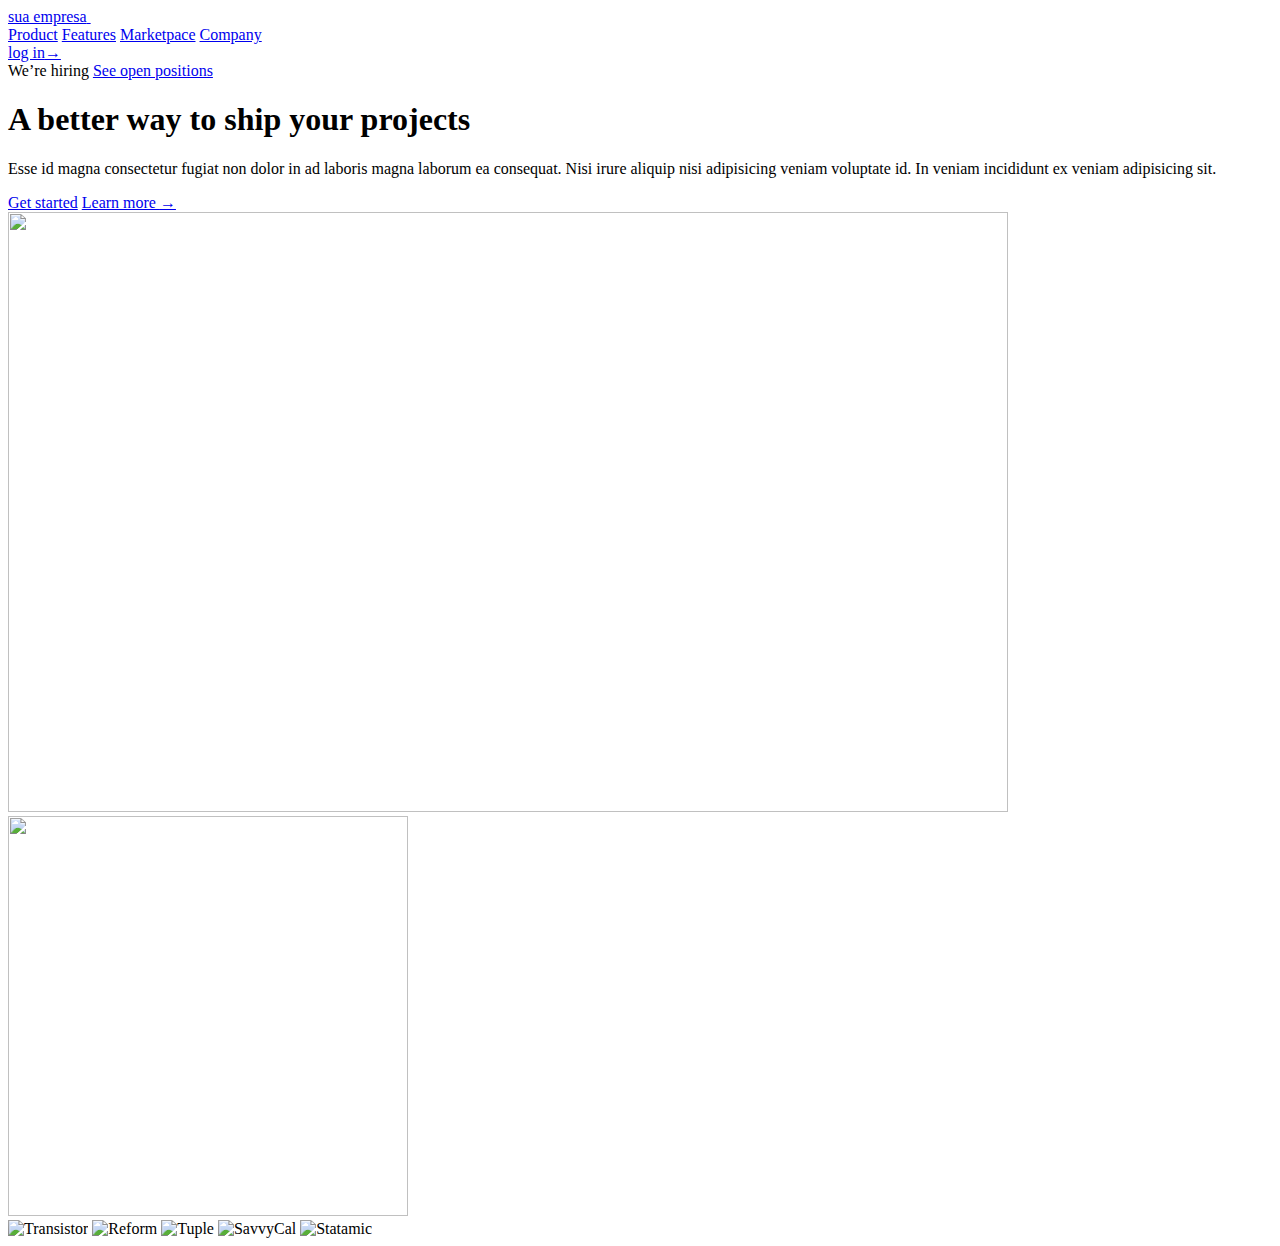
==== Aula-css/tailwind css/index.html @ 3008cc44 "novos arquivos" ====
<!DOCTYPE html>
<html lang="en">
<head>
    <meta charset="UTF-8">
    <meta http-equiv="X-UA-Compatible" content="IE=edge">
    <meta name="viewport" content="width=device-width, initial-scale=1.0">
    <link href="https://cdn.jsdelivr.net/npm/tailwindcss@2.2.19/dist/tailwind.min.css" rel="stylesheet">
    <title>Document</title>
</head>
<body>
    <div class="bg-white">
        <header class="absolute inset-x-0 top-0 z-50">
            <nav class="flex flex-auto items-center justify-between p-6 lg:px-8">
                <div class="flex lg:flex-1">
                    <a href="#" class="-m-1.5 p-1.5">
                        <span class="sr-only">sua empresa</span>
                    <img class="h-8 w-auto" src="https://tailwindui.com/img/logos/mark.svg?color=indigo&shade=600" alt="">
                    </a>
                </div>
                <div class="gap-x-4 flex flex-2 lg:gap-x-12">
                    <a href="#" class="text-sm font-semibold leading-6 text-gray-900"> Product</a>
                    <a href="#" class="text-sm font-semibold leading-6 text-gray-900"> Features</a>
                    <a href="#" class="text-sm font-semibold leading-6 text-gray-900"> Marketpace</a>
                    <a href="#" class="text-sm font-semibold leading-6 text-gray-900"> Company</a>
                </div>
                <div class="lg:flex lg:flex-1 lg:justify-end">
                    <a href="#" class="text-sm font-semibold leading-6 text-gray-900">log in<span aria-hidden="true">&rarr;</span></a>

                </div>
            </nav>
        
        </header>
        
        <main>
            <div class="relative isolate pt-14">
                   <div class="mx-auto max-w-7xl px-6 py-24 sm:py-32 lg:flex lg:items-center lg:gap-x-10 lg:px-8 lg:py-40">
            <div class="mx-auto max-w-2xl lg:mx-0 lg:flex-auto">
                <div class="flex">
                    <div class="relative flex items-center gap-x-4 rounded-full px-4 py-1 text-sm leading-6 text-gray-600 ring-1 ring-gray-900/10 hover:ring-gray-900/20">
                        <span class="font-semibold text-indigo-600">We’re hiring</span>
                        <span class="h-4 w-px bg-gray-900/10" aria-hidden="true"></span>
                        <a href="#" class="flex items-center gap-x-1">
                            <span class="absolute inset-0" aria-hidden="true"></span>
                            See open positions
                            
                        </a>
                    </div>
                </div>
                <h1 class="mt-10 max-w-lg text-4xl font-bold tracking-tight text-gray-900 sm:text-6xl">A better way to ship your projects</h1>
                <p class="mt-6 text-lg leading-8 text-gray-600">Esse id magna consectetur fugiat non dolor in ad laboris magna laborum ea consequat. Nisi irure aliquip nisi adipisicing veniam voluptate id. In veniam incididunt ex veniam adipisicing sit.</p>
                <div class="mt-10 flex items-center gap-x-6">
                    <a href="#" class="rounded-md bg-indigo-600 px-3.5 py-2.5 text-sm font-semibold text-white shadow-sm hover:bg-indigo-500 focus-visible:outline focus-visible:outline-2 focus-visible:outline-offset-2 focus-visible:outline-indigo-600">Get started</a>
                    <a href="#" class="text-sm font-semibold leading-6 text-gray-900">Learn more <span aria-hidden="true">→</span></a>
                </div>
            </div>
            <div class="relative mt-16 sm:mt-24 lg:mt-0 lg:flex-shrink-0 lg:flex-grow">
                <img class="absolute top-64" src="https://v1.tailwindcss.com/_next/static/media/intellisense.5ec85ce2a1d8616ed8519c23837e34a2.png" width="1000" height="600">
                
                <img src="https://w7.pngwing.com/pngs/401/713/png-transparent-mobile-phone-frame-violet-white-smartphone-cellphone-display-screen-touch-thumbnail.png" width="400" height="400">

            </div>
            </div>
            </div>

            <div class="mx-auto max-w-7xl pb-10 px-6 lg:px-8">
                <div class="mx-auto grid max-w-lg grid-cols-4 items-center gap-x-8 gap-y-12 sm:max-w-xl sm:grid-cols-6 sm:gap-x-10 sm:gap-y-14 lg:mx-0 lg:max-w-none lg:grid-cols-5">
                    <img class="col-span-2 max-h-12 w-full object-contain lg:col-span-1" src="https://tailwindui.com/img/logos/158x48/transistor-logo-gray-400.svg" alt="Transistor" width="158" height="48">
                    <img class="col-span-2 max-h-12 w-full object-contain lg:col-span-1" src="https://tailwindui.com/img/logos/158x48/reform-logo-gray-400.svg" alt="Reform" width="158" height="48">
                    <img class="col-span-2 max-h-12 w-full object-contain lg:col-span-1" src="https://tailwindui.com/img/logos/158x48/tuple-logo-gray-400.svg" alt="Tuple" width="158" height="48">
                    <img class="col-span-2 max-h-12 w-full object-contain sm:col-start-2 lg:col-span-1" src="https://tailwindui.com/img/logos/158x48/savvycal-logo-gray-400.svg" alt="SavvyCal" width="158" height="48">
                    <img class="col-span-2 col-start-2 max-h-12 w-full object-contain sm:col-start-auto lg:col-span-1" src="https://tailwindui.com/img/logos/158x48/statamic-logo-gray-400.svg" alt="Statamic" width="158" height="48">
                </div>
            </div>
        </main>
        

    </div>



</body>
</html>
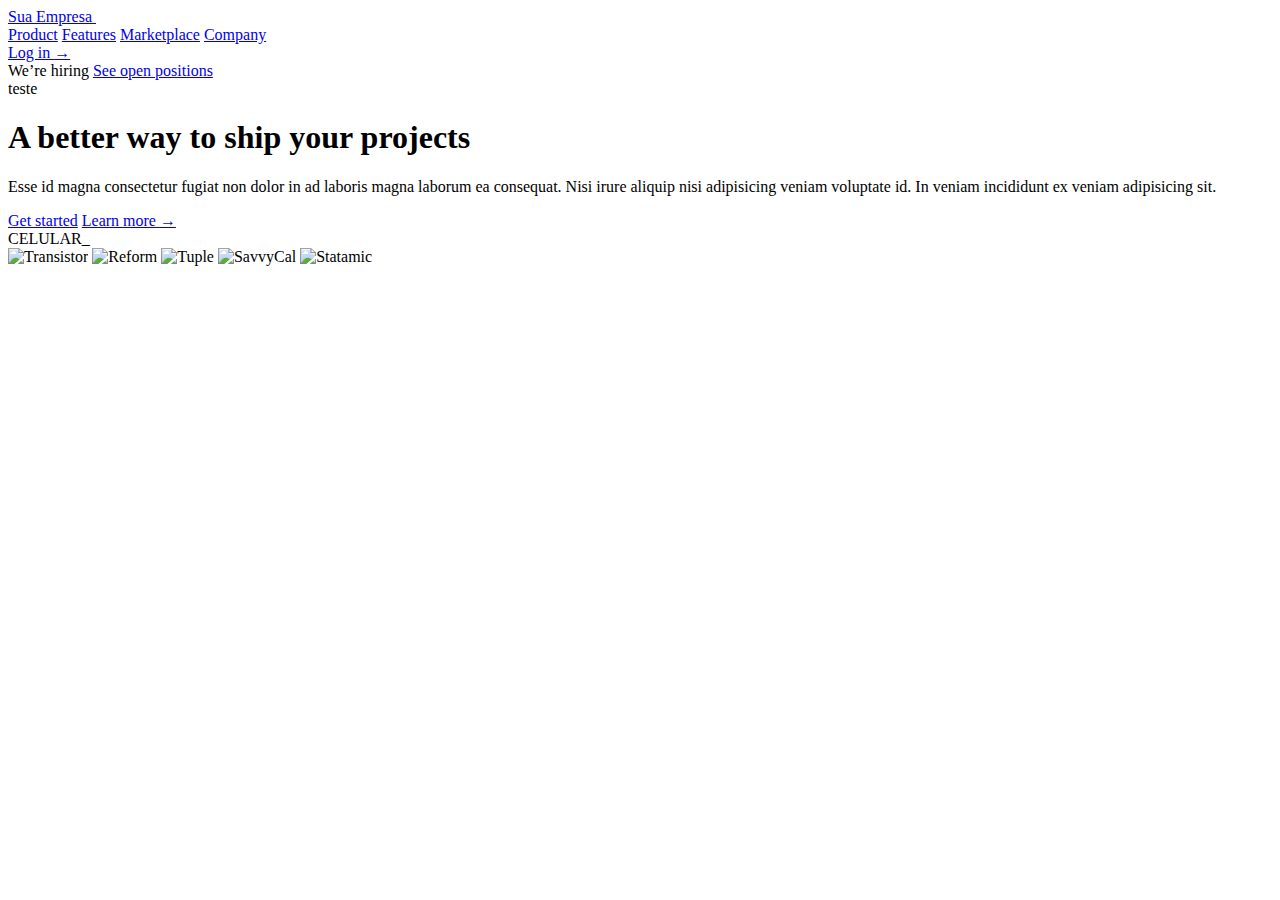
==== commit b3927d57: "novos arquivos2" ====
--- a/Aula-css/tailwind css/index.html
+++ b/Aula-css/tailwind css/index.html
@@ -2,81 +2,71 @@
 <html lang="en">
 <head>
     <meta charset="UTF-8">
-    <meta http-equiv="X-UA-Compatible" content="IE=edge">
     <meta name="viewport" content="width=device-width, initial-scale=1.0">
     <link href="https://cdn.jsdelivr.net/npm/tailwindcss@2.2.19/dist/tailwind.min.css" rel="stylesheet">
-    <title>Document</title>
+    <title>Exemplo de Tailwind CSS</title>
 </head>
-<body>
-    <div class="bg-white">
-        <header class="absolute inset-x-0 top-0 z-50">
-            <nav class="flex flex-auto items-center justify-between p-6 lg:px-8">
-                <div class="flex lg:flex-1">
-                    <a href="#" class="-m-1.5 p-1.5">
-                        <span class="sr-only">sua empresa</span>
-                    <img class="h-8 w-auto" src="https://tailwindui.com/img/logos/mark.svg?color=indigo&shade=600" alt="">
-                    </a>
-                </div>
-                <div class="gap-x-4 flex flex-2 lg:gap-x-12">
-                    <a href="#" class="text-sm font-semibold leading-6 text-gray-900"> Product</a>
-                    <a href="#" class="text-sm font-semibold leading-6 text-gray-900"> Features</a>
-                    <a href="#" class="text-sm font-semibold leading-6 text-gray-900"> Marketpace</a>
-                    <a href="#" class="text-sm font-semibold leading-6 text-gray-900"> Company</a>
+    <body>
+        <div class="bg-white">
+            <header class="absolute inset-x-0 top-0 z-50">
+                <nav class="flex flex-auto items-center justify-between p-6 lg:px-8">
+                    <div class="flex lg:flex-1">
+                        <a href="#" class="-m-1.5 p-1.5">
+                            <span class="sr-only">Sua Empresa</span>
+                            <img class="h-8 w-auto" src="https://tailwindui.com/img/logos/mark.svg?color=indigo&shade=600" alt="">
+                        </a>
+                    </div>
+                    <div class="gap-x-4 flex flex-2 lg:gap-x-12">
+                        <a href="#" class="text-sm font-semibold leading-6 text-gray-900">Product</a>
+                        <a href="#" class="text-sm font-semibold leading-6 text-gray-900">Features</a>
+                        <a href="#" class="text-sm font-semibold leading-6 text-gray-900">Marketplace</a>
+                        <a href="#" class="text-sm font-semibold leading-6 text-gray-900">Company</a>
                 </div>
                 <div class="lg:flex lg:flex-1 lg:justify-end">
-                    <a href="#" class="text-sm font-semibold leading-6 text-gray-900">log in<span aria-hidden="true">&rarr;</span></a>
-
+                    <a href="#" class="text-sm font-semibold leading-6 text-gray-900">Log in <span aria-hidden="true">&rarr;</span></a>
                 </div>
-            </nav>
-        
-        </header>
-        
-        <main>
-            <div class="relative isolate pt-14">
-                   <div class="mx-auto max-w-7xl px-6 py-24 sm:py-32 lg:flex lg:items-center lg:gap-x-10 lg:px-8 lg:py-40">
-            <div class="mx-auto max-w-2xl lg:mx-0 lg:flex-auto">
-                <div class="flex">
-                    <div class="relative flex items-center gap-x-4 rounded-full px-4 py-1 text-sm leading-6 text-gray-600 ring-1 ring-gray-900/10 hover:ring-gray-900/20">
-                        <span class="font-semibold text-indigo-600">We’re hiring</span>
-                        <span class="h-4 w-px bg-gray-900/10" aria-hidden="true"></span>
-                        <a href="#" class="flex items-center gap-x-1">
-                            <span class="absolute inset-0" aria-hidden="true"></span>
-                            See open positions
-                            
-                        </a>
+                </nav>
+            </header>
+            
+            <main>
+                <div class="relative isolate pt-14">
+                       <div class="mx-auto max-w-7xl px-6 py-24 sm:py-32 lg:flex lg:items-center lg:gap-x-10 lg:px-8 lg:py-40">
+                <div class="mx-auto max-w-2xl lg:mx-0 lg:flex-auto">
+                    <div class="flex">
+                        <div class="relative flex items-center gap-x-4 rounded-full px-4 py-1 text-sm leading-6 text-gray-600 ring-1 ring-gray-900/10 hover:ring-gray-900/20">
+                            <span class="font-semibold text-indigo-600">We’re hiring</span>
+                            <span class="h-4 w-px bg-gray-900/10" aria-hidden="true"></span>
+                            <a href="#" class="flex items-center gap-x-1">
+                                <span class="absolute inset-0" aria-hidden="true"></span>
+                                See open positions
+                                
+                            </a>
+                        </div>
+                    </div>
+                    teste
+                    <h1 class="mt-10 max-w-lg text-4xl font-bold tracking-tight text-gray-900 sm:text-6xl">A better way to ship your projects</h1>
+                    <p class="mt-6 text-lg leading-8 text-gray-600">Esse id magna consectetur fugiat non dolor in ad laboris magna laborum ea consequat. Nisi irure aliquip nisi adipisicing veniam voluptate id. In veniam incididunt ex veniam adipisicing sit.</p>
+                    <div class="mt-10 flex items-center gap-x-6">
+                        <a href="#" class="rounded-md bg-indigo-600 px-3.5 py-2.5 text-sm font-semibold text-white shadow-sm hover:bg-indigo-500 focus-visible:outline focus-visible:outline-2 focus-visible:outline-offset-2 focus-visible:outline-indigo-600">Get started</a>
+                        <a href="#" class="text-sm font-semibold leading-6 text-gray-900">Learn more <span aria-hidden="true">→</span></a>
                     </div>
                 </div>
-                <h1 class="mt-10 max-w-lg text-4xl font-bold tracking-tight text-gray-900 sm:text-6xl">A better way to ship your projects</h1>
-                <p class="mt-6 text-lg leading-8 text-gray-600">Esse id magna consectetur fugiat non dolor in ad laboris magna laborum ea consequat. Nisi irure aliquip nisi adipisicing veniam voluptate id. In veniam incididunt ex veniam adipisicing sit.</p>
-                <div class="mt-10 flex items-center gap-x-6">
-                    <a href="#" class="rounded-md bg-indigo-600 px-3.5 py-2.5 text-sm font-semibold text-white shadow-sm hover:bg-indigo-500 focus-visible:outline focus-visible:outline-2 focus-visible:outline-offset-2 focus-visible:outline-indigo-600">Get started</a>
-                    <a href="#" class="text-sm font-semibold leading-6 text-gray-900">Learn more <span aria-hidden="true">→</span></a>
+                <div class="mt-16 sm:mt-24 lg:mt-0 lg:flex-shrink-0 lg:flex-grow">
+                    CELULAR_
                 </div>
+                </div>
+                </div>
+                
+                <div class="mx-auto max-w-7xl px-6 lg:px-8">
+            <div class="mx-auto grid max-w-lg grid-cols-4 items-center gap-x-8 gap-y-12 sm:max-w-xl sm:grid-cols-6 sm:gap-x-10 sm:gap-y-14 lg:mx-0 lg:max-w-none lg:grid-cols-5">
+                <img class="col-span-2 max-h-12 w-full object-contain lg:col-span-1" src="https://tailwindui.com/img/logos/158x48/transistor-logo-gray-400.svg" alt="Transistor" width="158" height="48">
+                <img class="col-span-2 max-h-12 w-full object-contain lg:col-span-1" src="https://tailwindui.com/img/logos/158x48/reform-logo-gray-400.svg" alt="Reform" width="158" height="48">
+                <img class="col-span-2 max-h-12 w-full object-contain lg:col-span-1" src="https://tailwindui.com/img/logos/158x48/tuple-logo-gray-400.svg" alt="Tuple" width="158" height="48">
+                <img class="col-span-2 max-h-12 w-full object-contain sm:col-start-2 lg:col-span-1" src="https://tailwindui.com/img/logos/158x48/savvycal-logo-gray-400.svg" alt="SavvyCal" width="158" height="48">
+                <img class="col-span-2 col-start-2 max-h-12 w-full object-contain sm:col-start-auto lg:col-span-1" src="https://tailwindui.com/img/logos/158x48/statamic-logo-gray-400.svg" alt="Statamic" width="158" height="48">
             </div>
-            <div class="relative mt-16 sm:mt-24 lg:mt-0 lg:flex-shrink-0 lg:flex-grow">
-                <img class="absolute top-64" src="https://v1.tailwindcss.com/_next/static/media/intellisense.5ec85ce2a1d8616ed8519c23837e34a2.png" width="1000" height="600">
-                
-                <img src="https://w7.pngwing.com/pngs/401/713/png-transparent-mobile-phone-frame-violet-white-smartphone-cellphone-display-screen-touch-thumbnail.png" width="400" height="400">
-
-            </div>
-            </div>
-            </div>
-
-            <div class="mx-auto max-w-7xl pb-10 px-6 lg:px-8">
-                <div class="mx-auto grid max-w-lg grid-cols-4 items-center gap-x-8 gap-y-12 sm:max-w-xl sm:grid-cols-6 sm:gap-x-10 sm:gap-y-14 lg:mx-0 lg:max-w-none lg:grid-cols-5">
-                    <img class="col-span-2 max-h-12 w-full object-contain lg:col-span-1" src="https://tailwindui.com/img/logos/158x48/transistor-logo-gray-400.svg" alt="Transistor" width="158" height="48">
-                    <img class="col-span-2 max-h-12 w-full object-contain lg:col-span-1" src="https://tailwindui.com/img/logos/158x48/reform-logo-gray-400.svg" alt="Reform" width="158" height="48">
-                    <img class="col-span-2 max-h-12 w-full object-contain lg:col-span-1" src="https://tailwindui.com/img/logos/158x48/tuple-logo-gray-400.svg" alt="Tuple" width="158" height="48">
-                    <img class="col-span-2 max-h-12 w-full object-contain sm:col-start-2 lg:col-span-1" src="https://tailwindui.com/img/logos/158x48/savvycal-logo-gray-400.svg" alt="SavvyCal" width="158" height="48">
-                    <img class="col-span-2 col-start-2 max-h-12 w-full object-contain sm:col-start-auto lg:col-span-1" src="https://tailwindui.com/img/logos/158x48/statamic-logo-gray-400.svg" alt="Statamic" width="158" height="48">
-                </div>
-            </div>
-        </main>
-        
-
-    </div>
-
-
-
-</body>
+        </div>
+            </main>
+        </div>
+    </body>
 </html>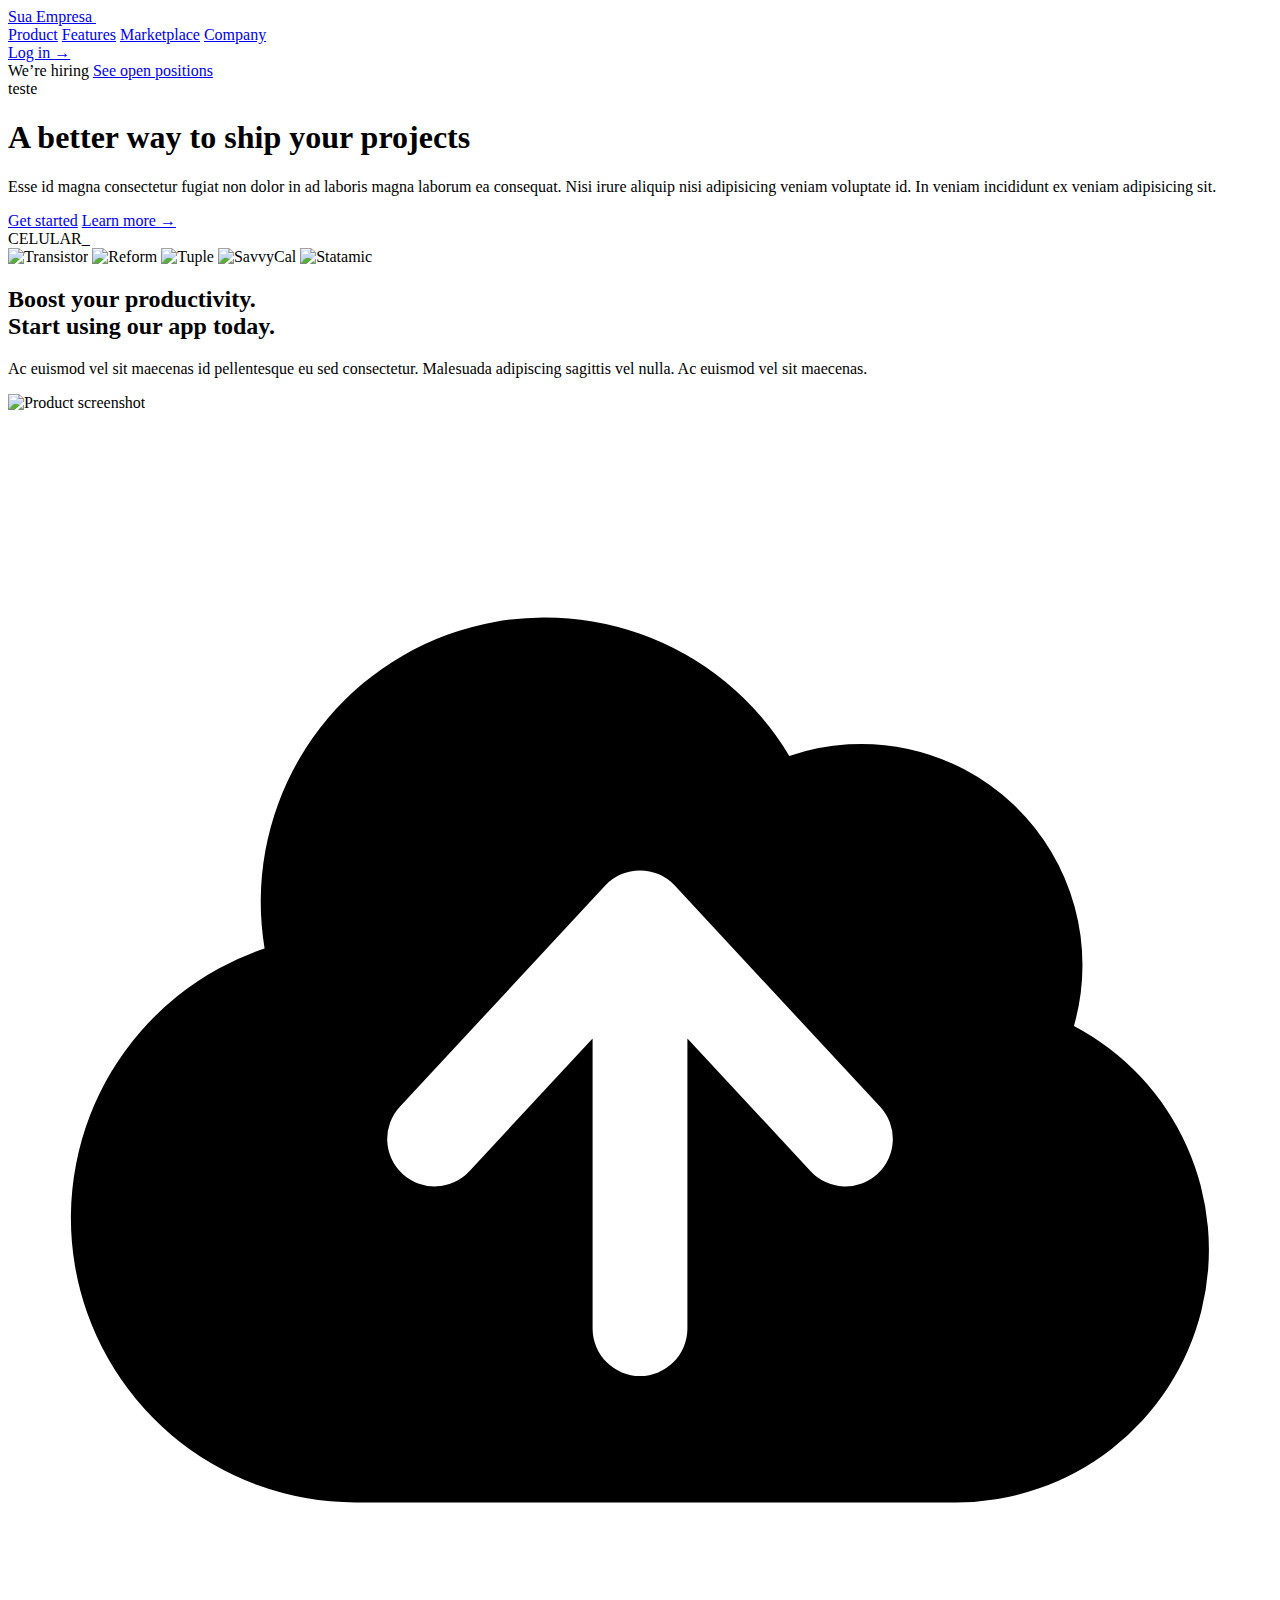
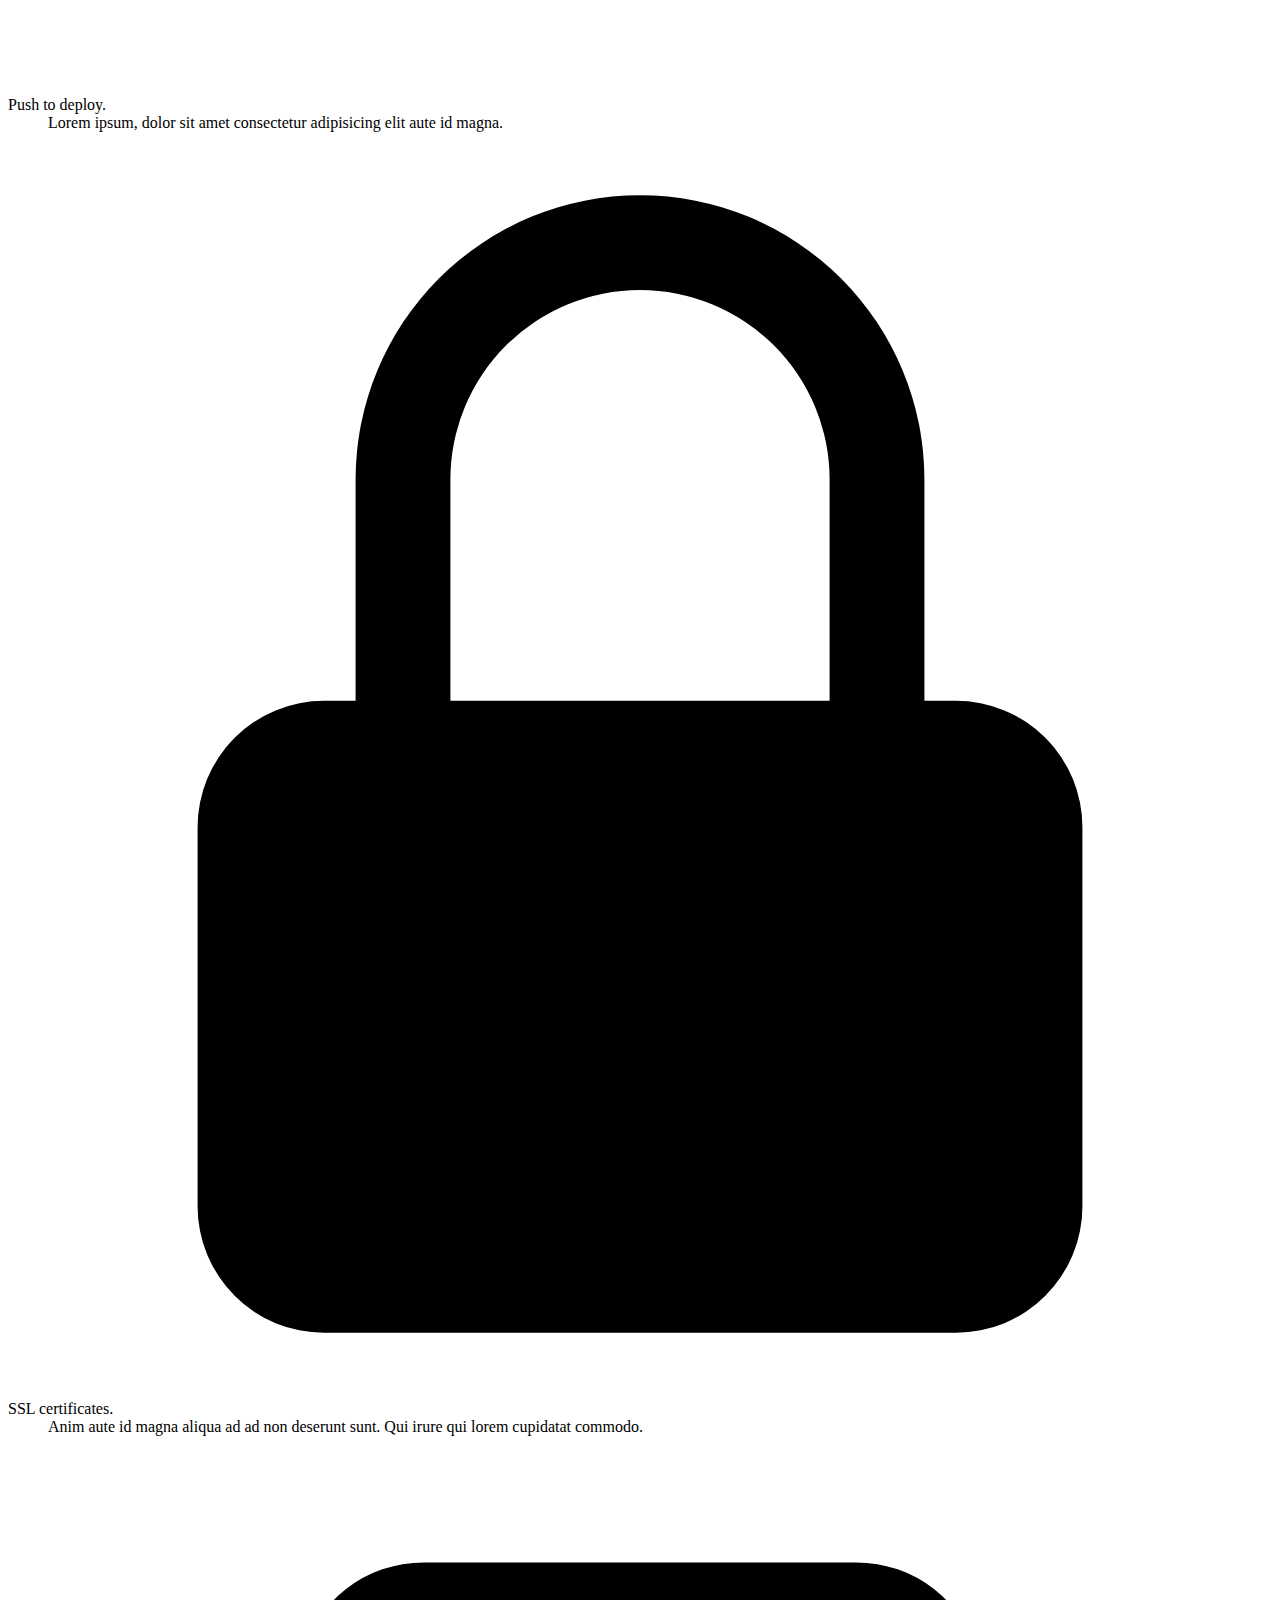
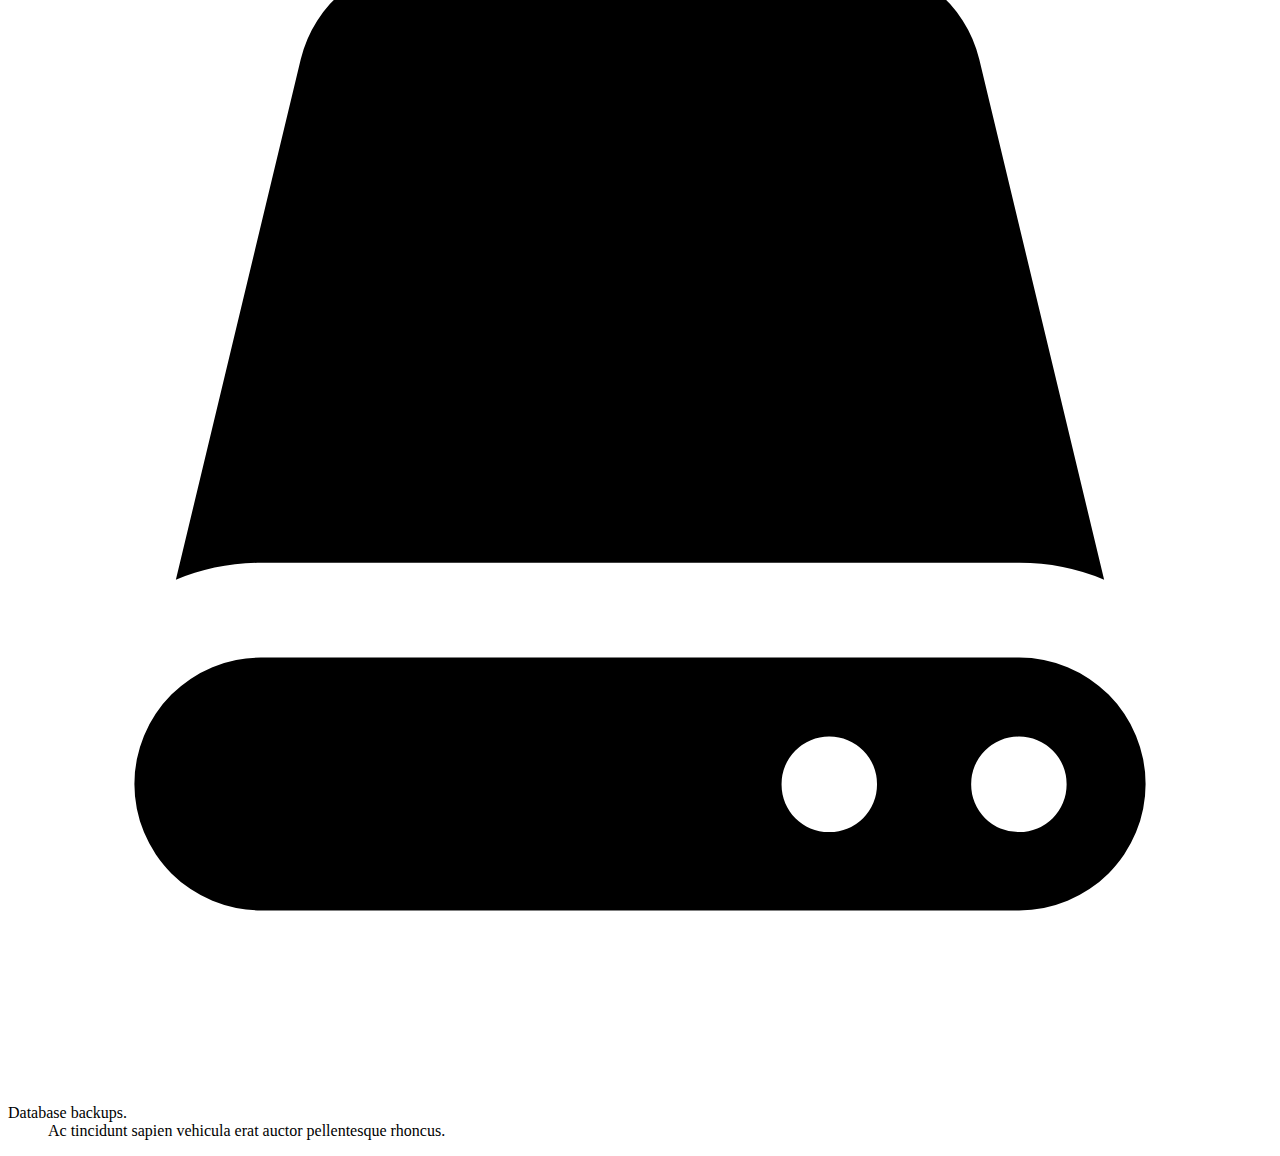
==== commit 2ff34903: "nova sessao no html" ====
--- a/Aula-css/tailwind css/index.html
+++ b/Aula-css/tailwind css/index.html
@@ -68,5 +68,51 @@
         </div>
             </main>
         </div>
+        <div class="mx-auto mt-32 max-w-7xl sm:mt-56 sm:px-6 lg:px-8">
+            <div class="relative isolate overflow-hidden bg-gray-900 px-6 py-20 sm:rounded-3xl sm:px-10 sm:py-24 lg:py-24 xl:px-24">
+              <div class="mx-auto grid max-w-2xl grid-cols-1 gap-x-8 gap-y-16 sm:gap-y-20 lg:mx-0 lg:max-w-none lg:grid-cols-2 lg:items-center lg:gap-y-0">
+                <div class="lg:row-start-2 lg:max-w-md">
+                  <h2 class="text-3xl font-bold tracking-tight text-white sm:text-4xl">Boost your productivity.<br>Start using our app today.</h2>
+                  <p class="mt-6 text-lg leading-8 text-gray-300">Ac euismod vel sit maecenas id pellentesque eu sed consectetur. Malesuada adipiscing sagittis vel nulla. Ac euismod vel sit maecenas.</p>
+                </div>
+                <img src="https://tailwindui.com/img/component-images/dark-project-app-screenshot.png" alt="Product screenshot" class="relative -z-20 min-w-full max-w-xl rounded-xl shadow-xl ring-1 ring-white/10 lg:row-span-4 lg:w-[64rem] lg:max-w-none" width="2432" height="1442">
+                <div class="max-w-xl lg:row-start-3 lg:mt-10 lg:max-w-md lg:border-t lg:border-white/10 lg:pt-10">
+                  <dl class="max-w-xl space-y-8 text-base leading-7 text-gray-300 lg:max-w-none">
+                    <div class="relative">
+                      <dt class="ml-9 inline-block font-semibold text-white">
+                        <svg class="absolute left-1 top-1 h-5 w-5 text-indigo-500" viewBox="0 0 20 20" fill="currentColor" aria-hidden="true">
+                          <path fill-rule="evenodd" d="M5.5 17a4.5 4.5 0 01-1.44-8.765 4.5 4.5 0 018.302-3.046 3.5 3.5 0 014.504 4.272A4 4 0 0115 17H5.5zm3.75-2.75a.75.75 0 001.5 0V9.66l1.95 2.1a.75.75 0 101.1-1.02l-3.25-3.5a.75.75 0 00-1.1 0l-3.25 3.5a.75.75 0 101.1 1.02l1.95-2.1v4.59z" clip-rule="evenodd" />
+                        </svg>
+                        Push to deploy.
+                      </dt>
+                      <dd class="inline">Lorem ipsum, dolor sit amet consectetur adipisicing elit aute id magna.</dd>
+                    </div>
+                    <div class="relative">
+                      <dt class="ml-9 inline-block font-semibold text-white">
+                        <svg class="absolute left-1 top-1 h-5 w-5 text-indigo-500" viewBox="0 0 20 20" fill="currentColor" aria-hidden="true">
+                          <path fill-rule="evenodd" d="M10 1a4.5 4.5 0 00-4.5 4.5V9H5a2 2 0 00-2 2v6a2 2 0 002 2h10a2 2 0 002-2v-6a2 2 0 00-2-2h-.5V5.5A4.5 4.5 0 0010 1zm3 8V5.5a3 3 0 10-6 0V9h6z" clip-rule="evenodd" />
+                        </svg>
+                        SSL certificates.
+                      </dt>
+                      <dd class="inline">Anim aute id magna aliqua ad ad non deserunt sunt. Qui irure qui lorem cupidatat commodo.</dd>
+                    </div>
+                    <div class="relative">
+                      <dt class="ml-9 inline-block font-semibold text-white">
+                        <svg class="absolute left-1 top-1 h-5 w-5 text-indigo-500" viewBox="0 0 20 20" fill="currentColor" aria-hidden="true">
+                          <path d="M4.632 3.533A2 2 0 016.577 2h6.846a2 2 0 011.945 1.533l1.976 8.234A3.489 3.489 0 0016 11.5H4c-.476 0-.93.095-1.344.267l1.976-8.234z" />
+                          <path fill-rule="evenodd" d="M4 13a2 2 0 100 4h12a2 2 0 100-4H4zm11.24 2a.75.75 0 01.75-.75H16a.75.75 0 01.75.75v.01a.75.75 0 01-.75.75h-.01a.75.75 0 01-.75-.75V15zm-2.25-.75a.75.75 0 00-.75.75v.01c0 .414.336.75.75.75H13a.75.75 0 00.75-.75V15a.75.75 0 00-.75-.75h-.01z" clip-rule="evenodd" />
+                        </svg>
+                        Database backups.
+                      </dt>
+                      <dd class="inline">Ac tincidunt sapien vehicula erat auctor pellentesque rhoncus.</dd>
+                    </div>
+                  </dl>
+                </div>
+              </div>
+              <div class="pointer-events-none absolute left-12 top-1/2 -z-10 -translate-y-1/2 transform-gpu blur-3xl lg:bottom-[-12rem] lg:top-auto lg:translate-y-0 lg:transform-gpu" aria-hidden="true">
+                <div class="aspect-[1155/678] w-[72.1875rem] bg-gradient-to-tr from-[#ff80b5] to-[#9089fc] opacity-25" style="clip-path: polygon(74.1% 44.1%, 100% 61.6%, 97.5% 26.9%, 85.5% 0.1%, 80.7% 2%, 72.5% 32.5%, 60.2% 62.4%, 52.4% 68.1%, 47.5% 58.3%, 45.2% 34.5%, 27.5% 76.7%, 0.1% 64.9%, 17.9% 100%, 27.6% 76.8%, 76.1% 97.7%, 74.1% 44.1%)"></div>
+              </div>
+            </div>
+          </div>
     </body>
 </html>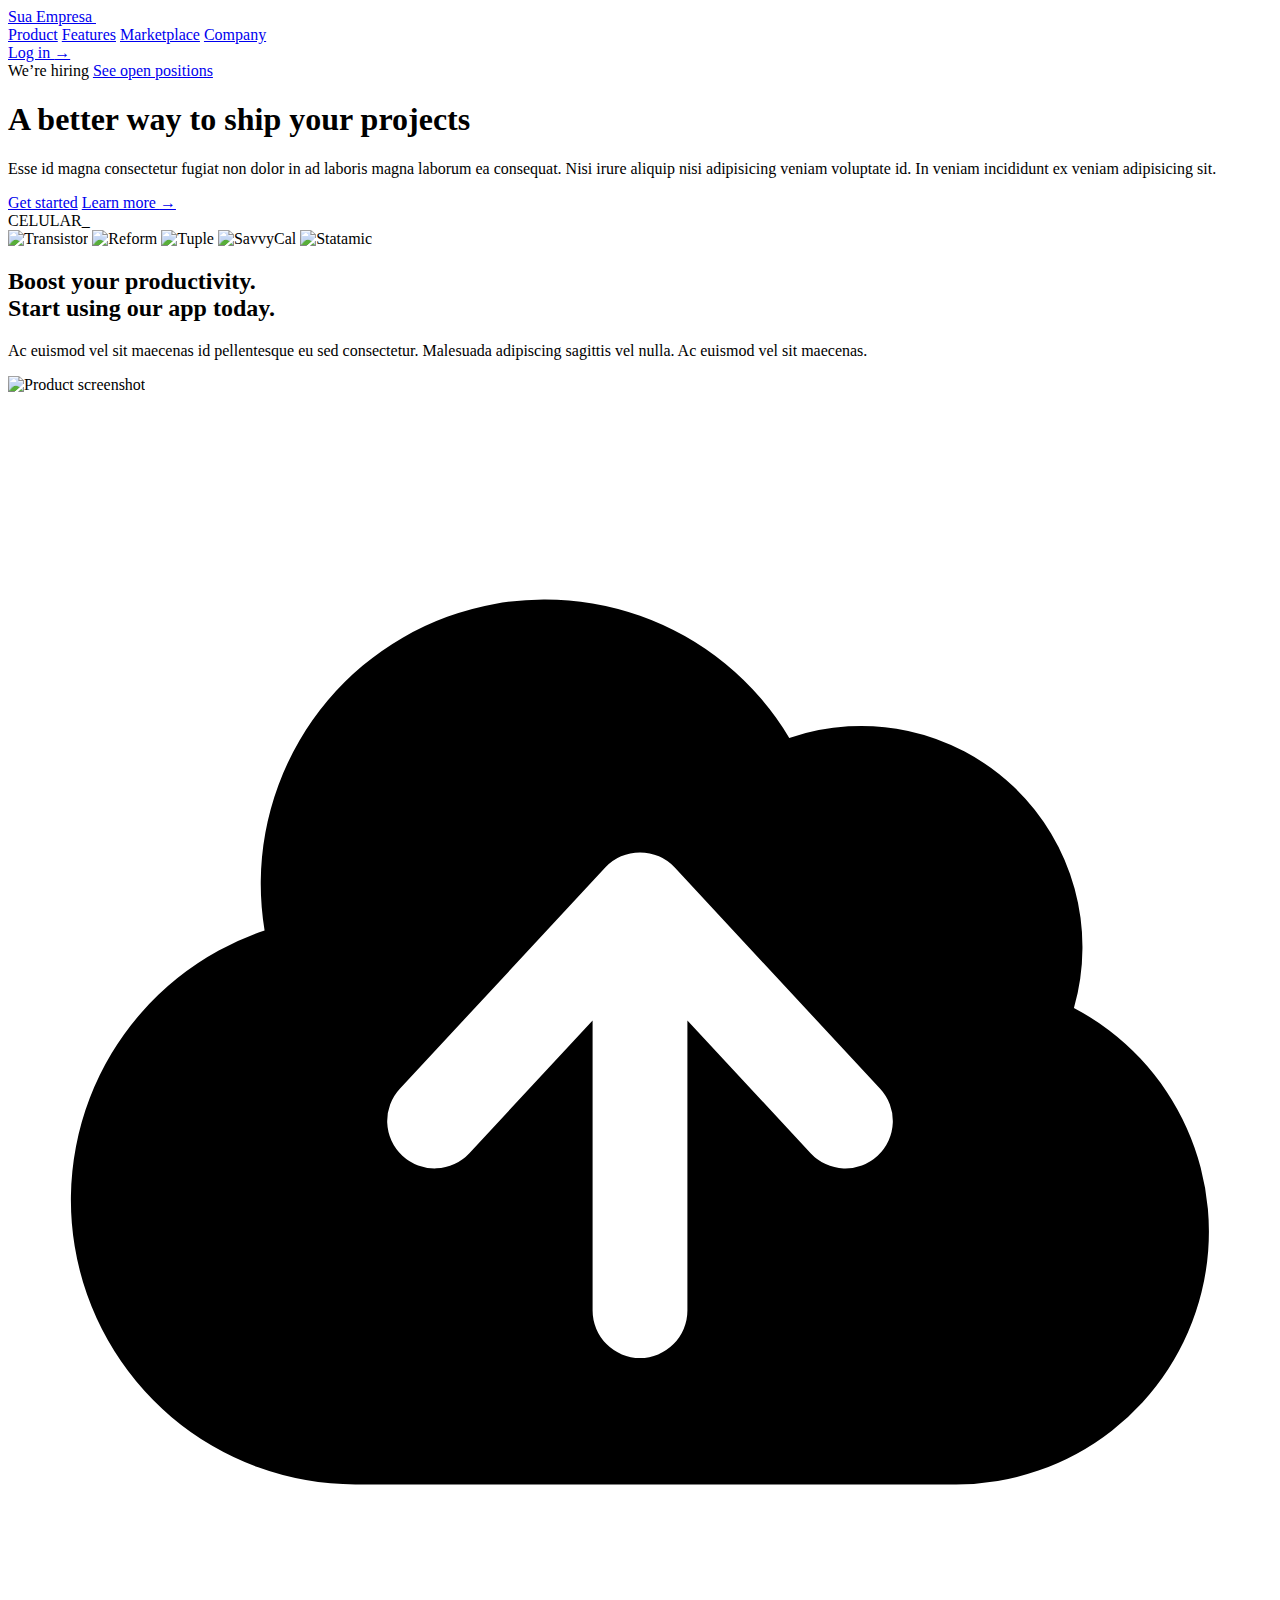
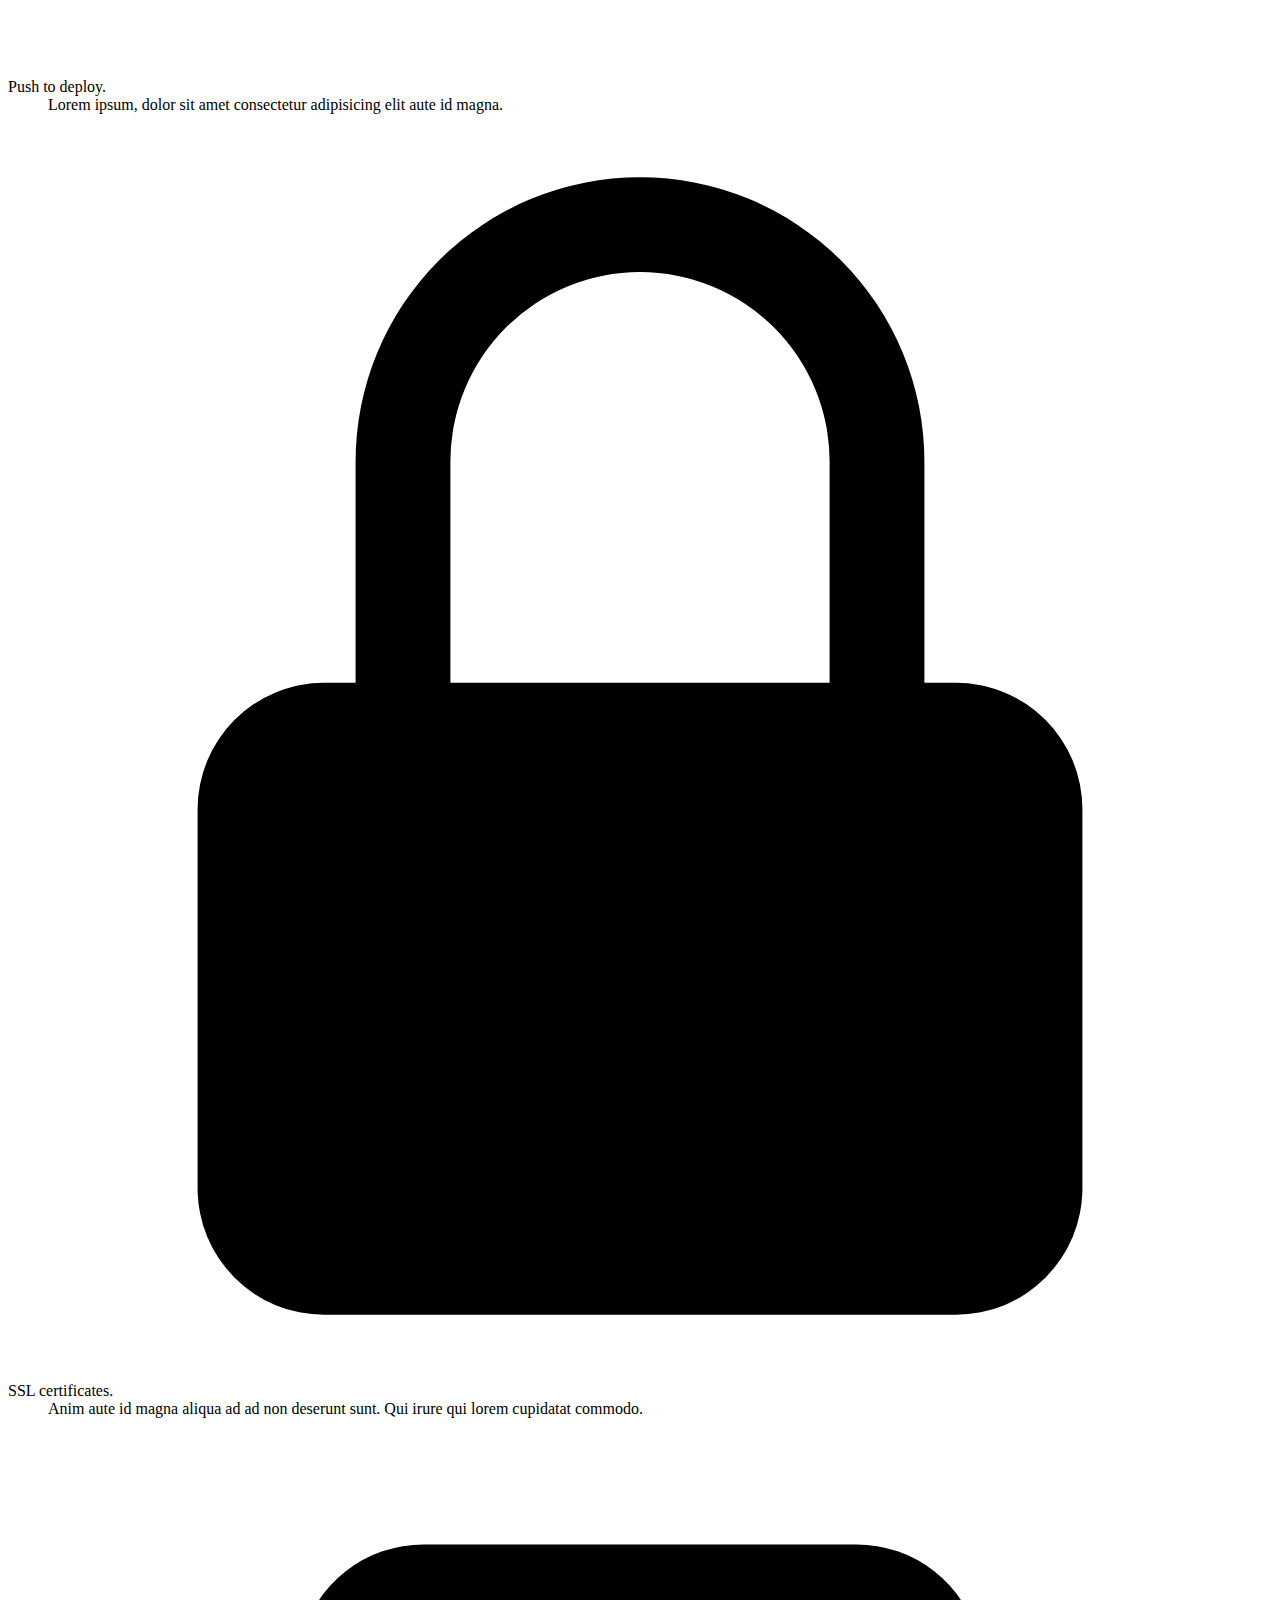
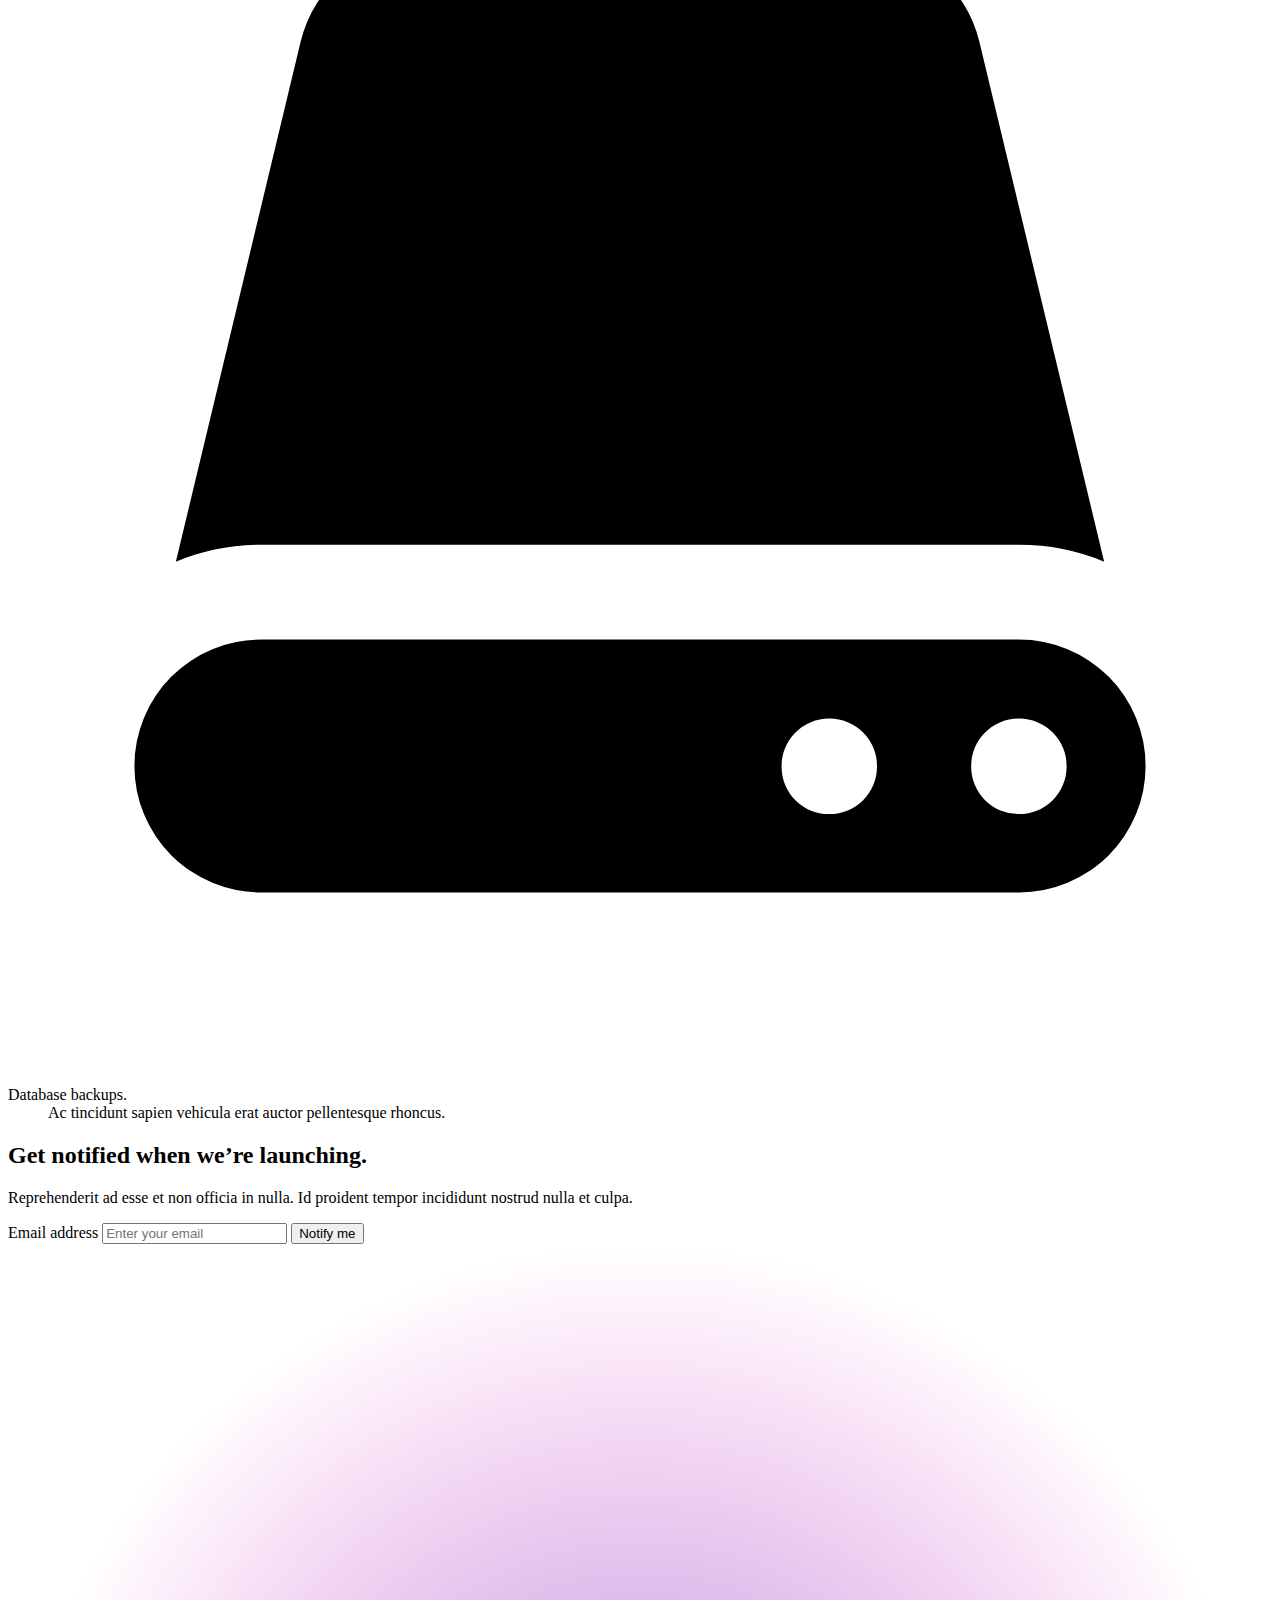
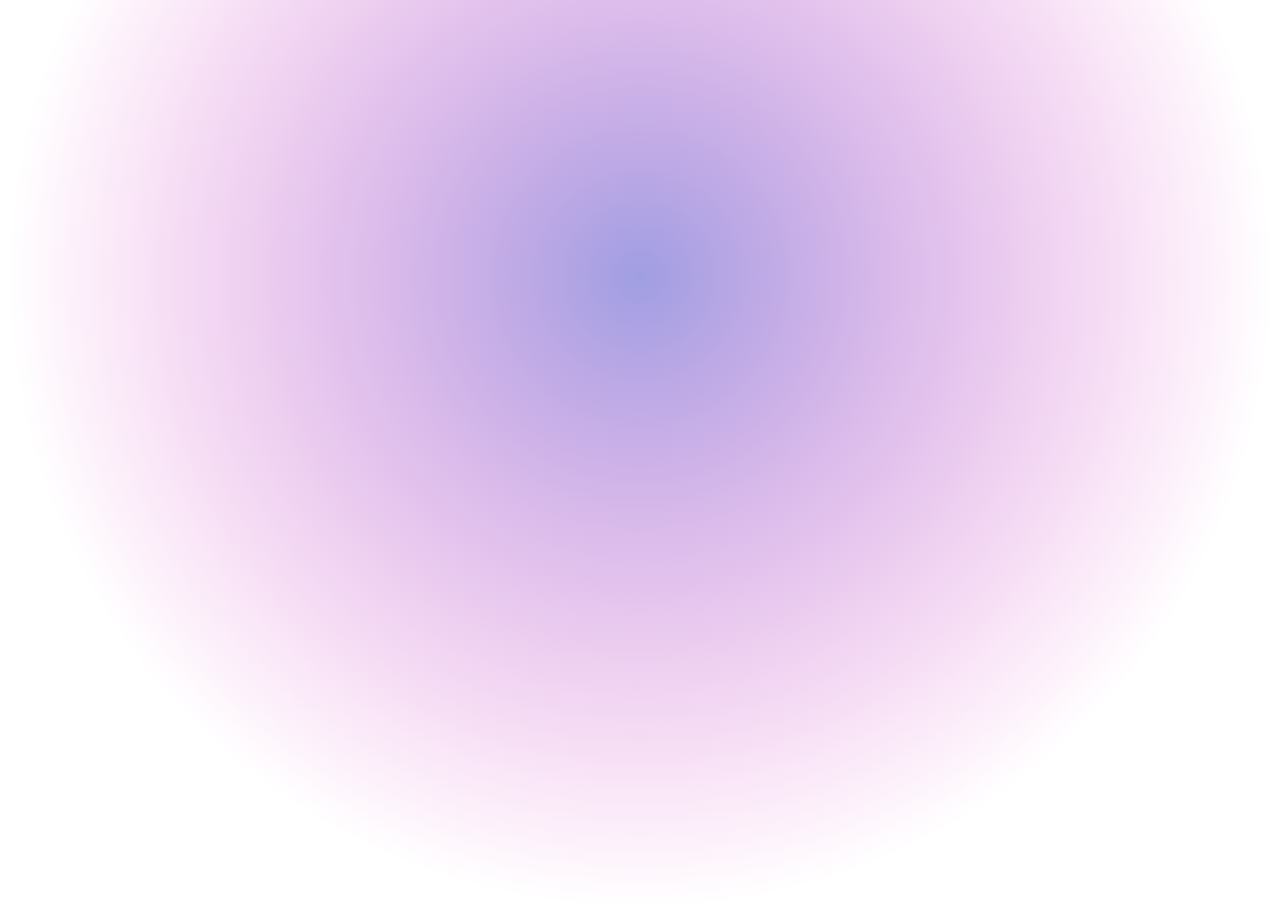
==== commit 10294bd1: "nova sessao no html" ====
--- a/Aula-css/tailwind css/index.html
+++ b/Aula-css/tailwind css/index.html
@@ -43,7 +43,6 @@
                             </a>
                         </div>
                     </div>
-                    teste
                     <h1 class="mt-10 max-w-lg text-4xl font-bold tracking-tight text-gray-900 sm:text-6xl">A better way to ship your projects</h1>
                     <p class="mt-6 text-lg leading-8 text-gray-600">Esse id magna consectetur fugiat non dolor in ad laboris magna laborum ea consequat. Nisi irure aliquip nisi adipisicing veniam voluptate id. In veniam incididunt ex veniam adipisicing sit.</p>
                     <div class="mt-10 flex items-center gap-x-6">
@@ -66,53 +65,74 @@
                 <img class="col-span-2 col-start-2 max-h-12 w-full object-contain sm:col-start-auto lg:col-span-1" src="https://tailwindui.com/img/logos/158x48/statamic-logo-gray-400.svg" alt="Statamic" width="158" height="48">
             </div>
         </div>
-            </main>
+        </main>
+        </div>
+<!--        NOVA SESSAO -->
+        <div class="mx-auto max-w-7xl mt-10 sm:px-6 lg:px-8">
+            <div class="relative isolate overflow-hidden bg-red-900 md:bg-gray-900 px-6 py-20 sm:rounded-3xl sm:px-10 sm:py-24 lg:py-24 xl:px-24">
+                <div class="mx-auto grid max-w-2xl grid-cols-1 gap-x-8 gap-y-16 sm:gap-y-20 lg:mx-0 lg:max-w-none lg:grid-cols-2 lg:items-center lg:gap-y-0">
+                    <div class="lg:row-start-2 lg:max-w-md">
+                        <h2 class="text-3xl font-bold tracking-tight text-white sm:text-4xl">Boost your productivity.<br>Start using our app today.</h2>
+                        <p class="mt-6 text-lg leading-8 text-gray-300">Ac euismod vel sit maecenas id pellentesque eu sed consectetur. Malesuada adipiscing sagittis vel nulla. Ac euismod vel sit maecenas.</p>
+                    </div>
+                    <img src="https://tailwindui.com/img/component-images/dark-project-app-screenshot.png" alt="Product screenshot" class="relative -z-20 min-w-full max-w-xl rounded-xl shadow-xl ring-1 ring-white/10 lg:row-span-4 lg:w-[64rem] lg:max-w-none" width="2432" height="1442">
+                    <div class="max-w-xl lg:row-start-3 lg:mt-10 lg:max-w-md lg:border-t lg:border-white/10 lg:pt-10">
+                        <dl class="max-w-xl space-y-8 text-base leading-7 text-gray-300 lg:max-w-none">
+                            <div class="relative">
+                                <dt class="ml-9 inline-block font-semibold text-white">
+                                    <svg class="absolute left-1 top-1 h-5 w-5 text-indigo-500" viewBox="0 0 20 20" fill="currentColor" aria-hidden="true">
+                                        <path fill-rule="evenodd" d="M5.5 17a4.5 4.5 0 01-1.44-8.765 4.5 4.5 0 018.302-3.046 3.5 3.5 0 014.504 4.272A4 4 0 0115 17H5.5zm3.75-2.75a.75.75 0 001.5 0V9.66l1.95 2.1a.75.75 0 101.1-1.02l-3.25-3.5a.75.75 0 00-1.1 0l-3.25 3.5a.75.75 0 101.1 1.02l1.95-2.1v4.59z" clip-rule="evenodd" />
+                                    </svg>
+                                    Push to deploy.
+                                </dt>
+                                <dd class="inline">Lorem ipsum, dolor sit amet consectetur adipisicing elit aute id magna.</dd>
+                            </div>
+                            <div class="relative">
+                                <dt class="ml-9 inline-block font-semibold text-white">
+                                    <svg class="absolute left-1 top-1 h-5 w-5 text-indigo-500" viewBox="0 0 20 20" fill="currentColor" aria-hidden="true">
+                                        <path fill-rule="evenodd" d="M10 1a4.5 4.5 0 00-4.5 4.5V9H5a2 2 0 00-2 2v6a2 2 0 002 2h10a2 2 0 002-2v-6a2 2 0 00-2-2h-.5V5.5A4.5 4.5 0 0010 1zm3 8V5.5a3 3 0 10-6 0V9h6z" clip-rule="evenodd" />
+                                    </svg>
+                                    SSL certificates.
+                                </dt>
+                                <dd class="inline">Anim aute id magna aliqua ad ad non deserunt sunt. Qui irure qui lorem cupidatat commodo.</dd>
+                            </div>
+                            <div class="relative">
+                                <dt class="ml-9 inline-block font-semibold text-white">
+                                    <svg class="absolute left-1 top-1 h-5 w-5 text-indigo-500" viewBox="0 0 20 20" fill="currentColor" aria-hidden="true">
+                                        <path d="M4.632 3.533A2 2 0 016.577 2h6.846a2 2 0 011.945 1.533l1.976 8.234A3.489 3.489 0 0016 11.5H4c-.476 0-.93.095-1.344.267l1.976-8.234z" />
+                                        <path fill-rule="evenodd" d="M4 13a2 2 0 100 4h12a2 2 0 100-4H4zm11.24 2a.75.75 0 01.75-.75H16a.75.75 0 01.75.75v.01a.75.75 0 01-.75.75h-.01a.75.75 0 01-.75-.75V15zm-2.25-.75a.75.75 0 00-.75.75v.01c0 .414.336.75.75.75H13a.75.75 0 00.75-.75V15a.75.75 0 00-.75-.75h-.01z" clip-rule="evenodd" />
+                                    </svg>
+                                    Database backups.
+                                </dt>
+                                <dd class="inline">Ac tincidunt sapien vehicula erat auctor pellentesque rhoncus.</dd>
+                            </div>
+                        </dl>
+                    </div>
+                </div>
+                <div class="pointer-events-none absolute left-12 top-1/2 -z-10 -translate-y-1/2 transform-gpu blur-3xl lg:bottom-[-12rem] lg:top-auto lg:translate-y-0 lg:transform-gpu" aria-hidden="true">
+                    <div class="aspect-[1155/678] w-[72.1875rem] bg-gradient-to-tr from-[#ff80b5] to-[#9089fc] opacity-25" style="clip-path: polygon(74.1% 44.1%, 100% 61.6%, 97.5% 26.9%, 85.5% 0.1%, 80.7% 2%, 72.5% 32.5%, 60.2% 62.4%, 52.4% 68.1%, 47.5% 58.3%, 45.2% 34.5%, 27.5% 76.7%, 0.1% 64.9%, 17.9% 100%, 27.6% 76.8%, 76.1% 97.7%, 74.1% 44.1%)"></div>
+                </div>
+            </div>
         </div>
         <div class="mx-auto mt-32 max-w-7xl sm:mt-56 sm:px-6 lg:px-8">
-            <div class="relative isolate overflow-hidden bg-gray-900 px-6 py-20 sm:rounded-3xl sm:px-10 sm:py-24 lg:py-24 xl:px-24">
-              <div class="mx-auto grid max-w-2xl grid-cols-1 gap-x-8 gap-y-16 sm:gap-y-20 lg:mx-0 lg:max-w-none lg:grid-cols-2 lg:items-center lg:gap-y-0">
-                <div class="lg:row-start-2 lg:max-w-md">
-                  <h2 class="text-3xl font-bold tracking-tight text-white sm:text-4xl">Boost your productivity.<br>Start using our app today.</h2>
-                  <p class="mt-6 text-lg leading-8 text-gray-300">Ac euismod vel sit maecenas id pellentesque eu sed consectetur. Malesuada adipiscing sagittis vel nulla. Ac euismod vel sit maecenas.</p>
-                </div>
-                <img src="https://tailwindui.com/img/component-images/dark-project-app-screenshot.png" alt="Product screenshot" class="relative -z-20 min-w-full max-w-xl rounded-xl shadow-xl ring-1 ring-white/10 lg:row-span-4 lg:w-[64rem] lg:max-w-none" width="2432" height="1442">
-                <div class="max-w-xl lg:row-start-3 lg:mt-10 lg:max-w-md lg:border-t lg:border-white/10 lg:pt-10">
-                  <dl class="max-w-xl space-y-8 text-base leading-7 text-gray-300 lg:max-w-none">
-                    <div class="relative">
-                      <dt class="ml-9 inline-block font-semibold text-white">
-                        <svg class="absolute left-1 top-1 h-5 w-5 text-indigo-500" viewBox="0 0 20 20" fill="currentColor" aria-hidden="true">
-                          <path fill-rule="evenodd" d="M5.5 17a4.5 4.5 0 01-1.44-8.765 4.5 4.5 0 018.302-3.046 3.5 3.5 0 014.504 4.272A4 4 0 0115 17H5.5zm3.75-2.75a.75.75 0 001.5 0V9.66l1.95 2.1a.75.75 0 101.1-1.02l-3.25-3.5a.75.75 0 00-1.1 0l-3.25 3.5a.75.75 0 101.1 1.02l1.95-2.1v4.59z" clip-rule="evenodd" />
-                        </svg>
-                        Push to deploy.
-                      </dt>
-                      <dd class="inline">Lorem ipsum, dolor sit amet consectetur adipisicing elit aute id magna.</dd>
-                    </div>
-                    <div class="relative">
-                      <dt class="ml-9 inline-block font-semibold text-white">
-                        <svg class="absolute left-1 top-1 h-5 w-5 text-indigo-500" viewBox="0 0 20 20" fill="currentColor" aria-hidden="true">
-                          <path fill-rule="evenodd" d="M10 1a4.5 4.5 0 00-4.5 4.5V9H5a2 2 0 00-2 2v6a2 2 0 002 2h10a2 2 0 002-2v-6a2 2 0 00-2-2h-.5V5.5A4.5 4.5 0 0010 1zm3 8V5.5a3 3 0 10-6 0V9h6z" clip-rule="evenodd" />
-                        </svg>
-                        SSL certificates.
-                      </dt>
-                      <dd class="inline">Anim aute id magna aliqua ad ad non deserunt sunt. Qui irure qui lorem cupidatat commodo.</dd>
-                    </div>
-                    <div class="relative">
-                      <dt class="ml-9 inline-block font-semibold text-white">
-                        <svg class="absolute left-1 top-1 h-5 w-5 text-indigo-500" viewBox="0 0 20 20" fill="currentColor" aria-hidden="true">
-                          <path d="M4.632 3.533A2 2 0 016.577 2h6.846a2 2 0 011.945 1.533l1.976 8.234A3.489 3.489 0 0016 11.5H4c-.476 0-.93.095-1.344.267l1.976-8.234z" />
-                          <path fill-rule="evenodd" d="M4 13a2 2 0 100 4h12a2 2 0 100-4H4zm11.24 2a.75.75 0 01.75-.75H16a.75.75 0 01.75.75v.01a.75.75 0 01-.75.75h-.01a.75.75 0 01-.75-.75V15zm-2.25-.75a.75.75 0 00-.75.75v.01c0 .414.336.75.75.75H13a.75.75 0 00.75-.75V15a.75.75 0 00-.75-.75h-.01z" clip-rule="evenodd" />
-                        </svg>
-                        Database backups.
-                      </dt>
-                      <dd class="inline">Ac tincidunt sapien vehicula erat auctor pellentesque rhoncus.</dd>
-                    </div>
-                  </dl>
-                </div>
-              </div>
-              <div class="pointer-events-none absolute left-12 top-1/2 -z-10 -translate-y-1/2 transform-gpu blur-3xl lg:bottom-[-12rem] lg:top-auto lg:translate-y-0 lg:transform-gpu" aria-hidden="true">
-                <div class="aspect-[1155/678] w-[72.1875rem] bg-gradient-to-tr from-[#ff80b5] to-[#9089fc] opacity-25" style="clip-path: polygon(74.1% 44.1%, 100% 61.6%, 97.5% 26.9%, 85.5% 0.1%, 80.7% 2%, 72.5% 32.5%, 60.2% 62.4%, 52.4% 68.1%, 47.5% 58.3%, 45.2% 34.5%, 27.5% 76.7%, 0.1% 64.9%, 17.9% 100%, 27.6% 76.8%, 76.1% 97.7%, 74.1% 44.1%)"></div>
-              </div>
+            <div class="relative isolate overflow-hidden bg-gray-900 px-6 py-24 shadow-2xl sm:rounded-3xl sm:px-24 xl:py-32">
+                <h2 class="mx-auto max-w-2xl text-center text-3xl font-bold tracking-tight text-white sm:text-4xl">Get notified when we’re launching.</h2>
+                <p class="mx-auto mt-2 max-w-xl text-center text-lg leading-8 text-gray-300">Reprehenderit ad esse et non officia in nulla. Id proident tempor incididunt nostrud nulla et culpa.</p>
+                <form class="mx-auto mt-10 flex max-w-md gap-x-4">
+                    <label for="email-address" class="sr-only">Email address</label>
+                    <input id="email-address" name="email" type="email" autocomplete="email" required class="min-w-0 flex-auto rounded-md border-0 bg-white/5 px-3.5 py-2 text-white shadow-sm ring-1 ring-inset ring-white/10 focus:ring-2 focus:ring-inset focus:ring-white sm:text-sm sm:leading-6" placeholder="Enter your email">
+                    <button type="submit" class="flex-none rounded-md bg-white px-3.5 py-2.5 text-sm font-semibold text-gray-900 shadow-sm hover:bg-gray-100 focus-visible:outline focus-visible:outline-2 focus-visible:outline-offset-2 focus-visible:outline-white">Notify me</button>
+                </form>
+                <svg viewBox="0 0 1024 1024" class="absolute left-1/2 top-1/2 -z-10 h-[64rem] w-[64rem] -translate-x-1/2" aria-hidden="true">
+                    <circle cx="512" cy="512" r="512" fill="url(#759c1415-0410-454c-8f7c-9a820de03641)" fill-opacity="0.7" />
+                    <defs>
+                        <radialGradient id="759c1415-0410-454c-8f7c-9a820de03641" cx="0" cy="0" r="1" gradientUnits="userSpaceOnUse" gradientTransform="translate(512 512) rotate(90) scale(512)">
+                            <stop stop-color="#7775D6" />
+                            <stop offset="1" stop-color="#E935C1" stop-opacity="0" />
+                        </radialGradient>
+                    </defs>
+                </svg>
             </div>
-          </div>
+        </div>
     </body>
 </html>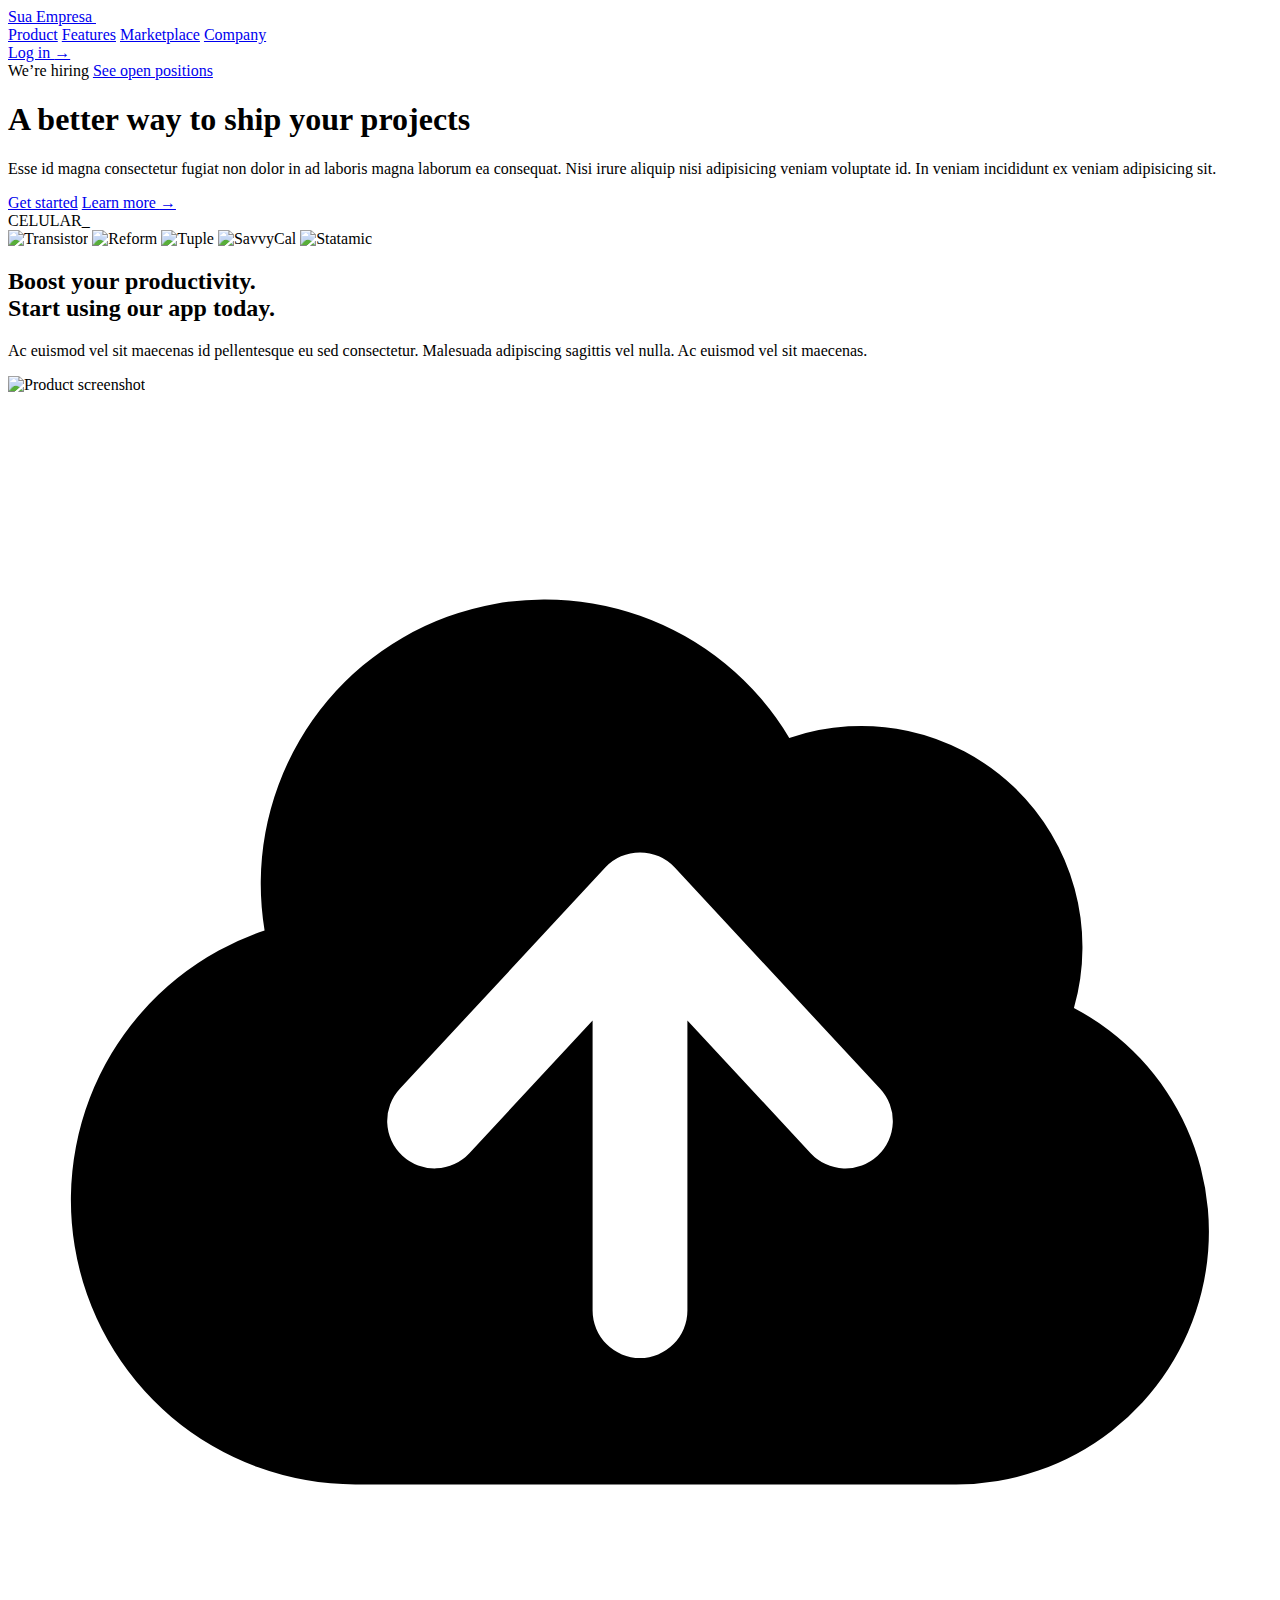
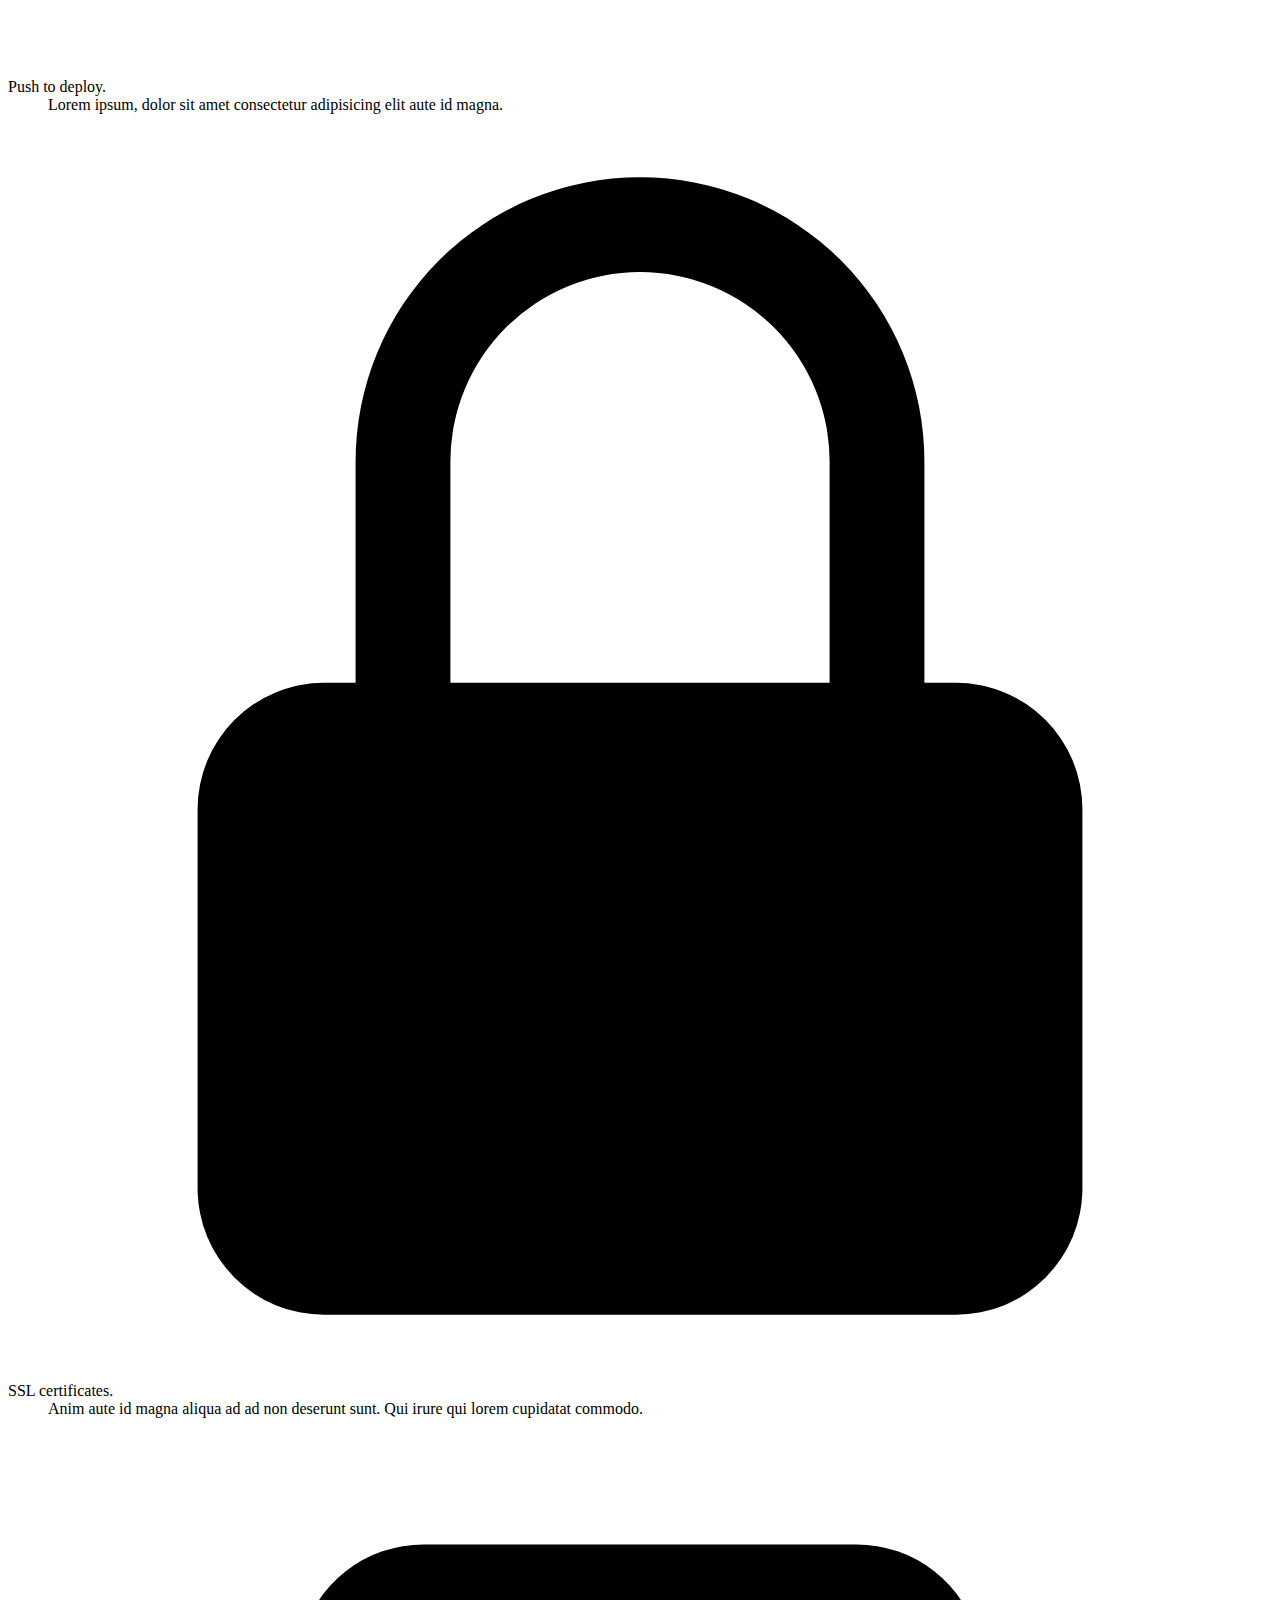
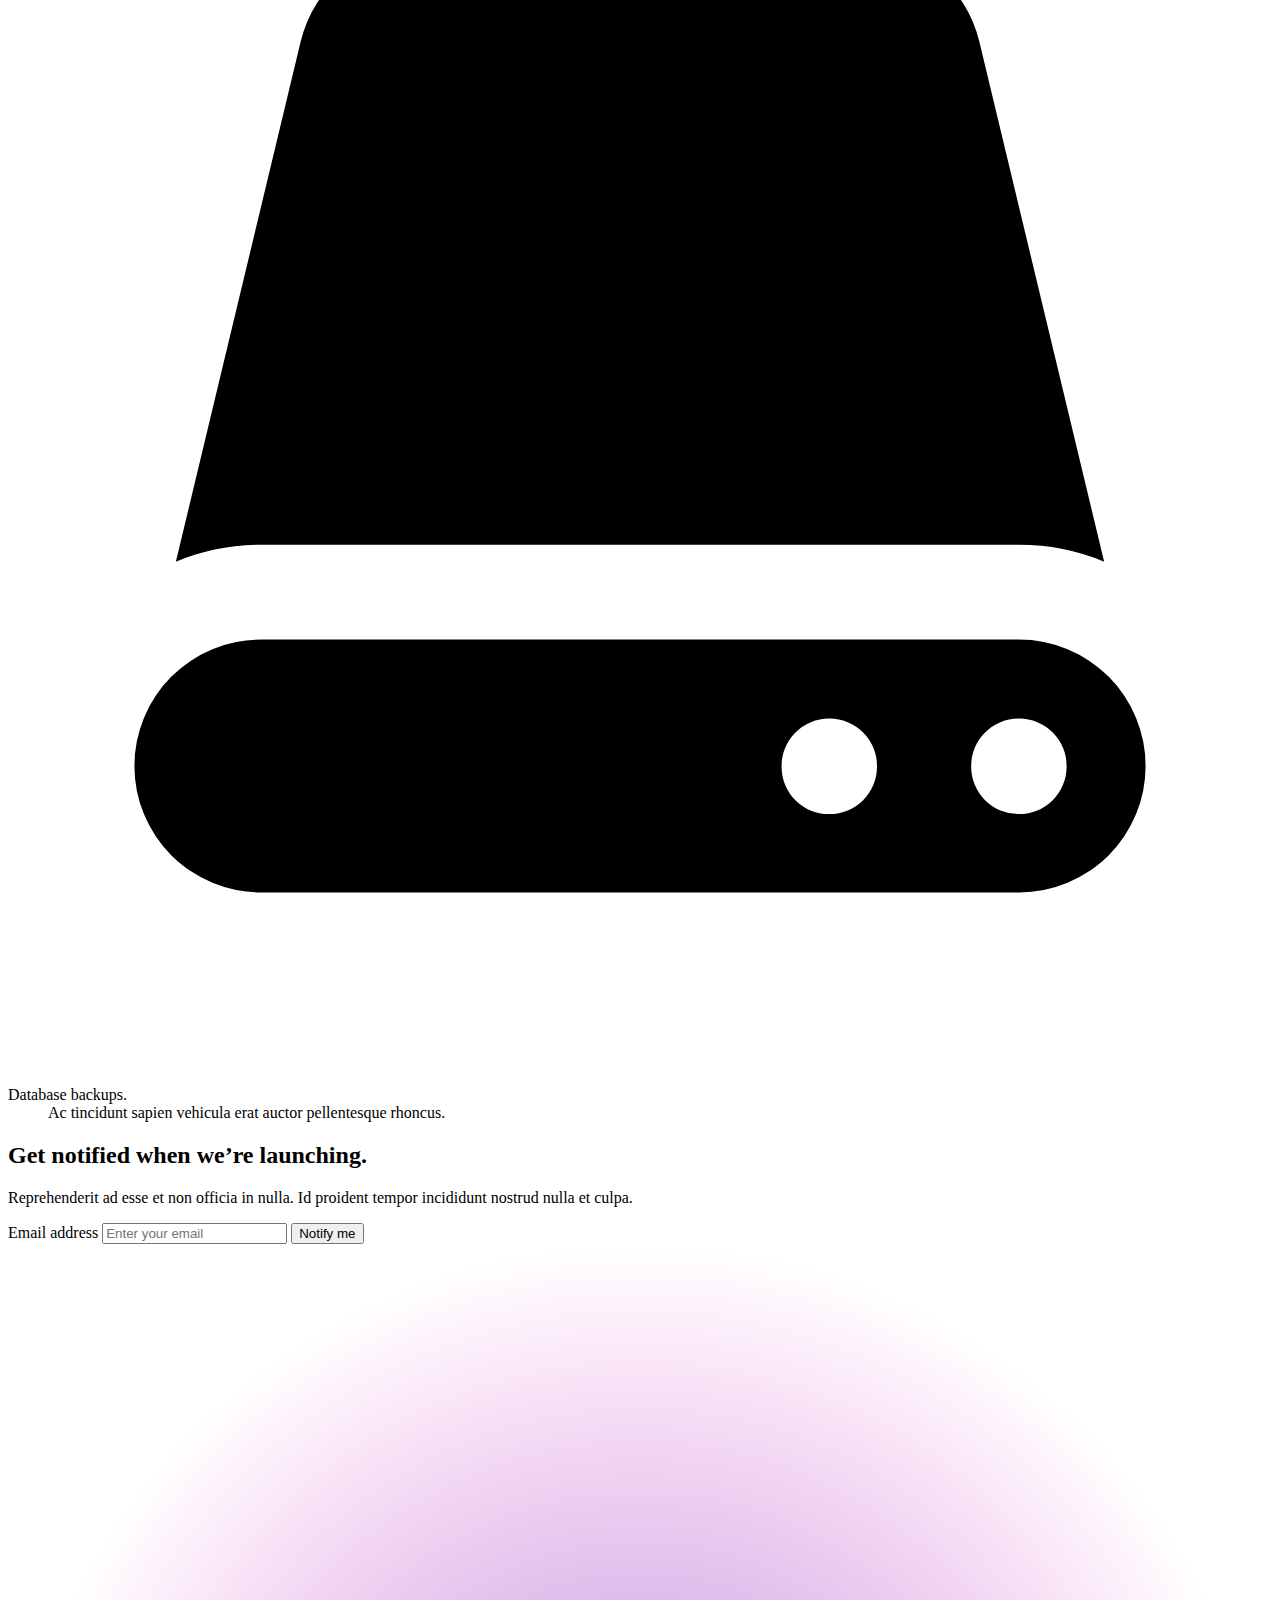
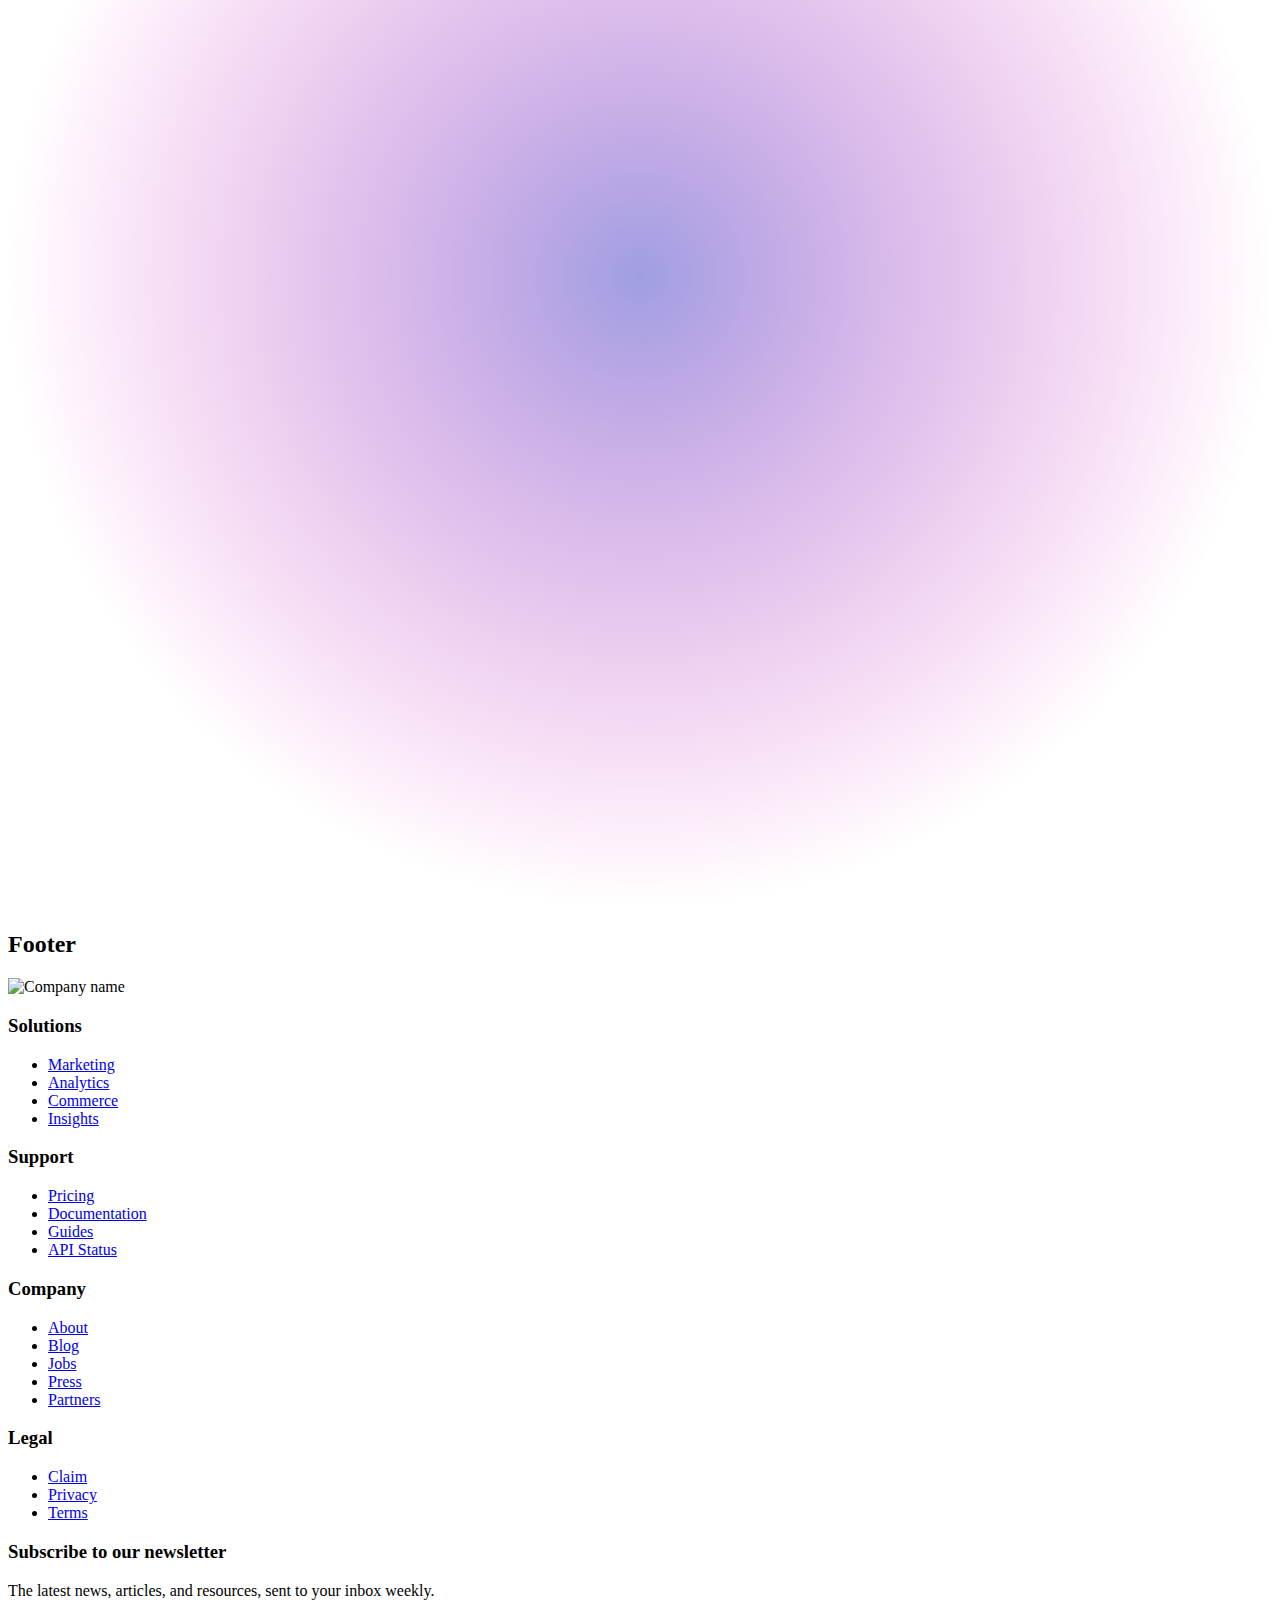
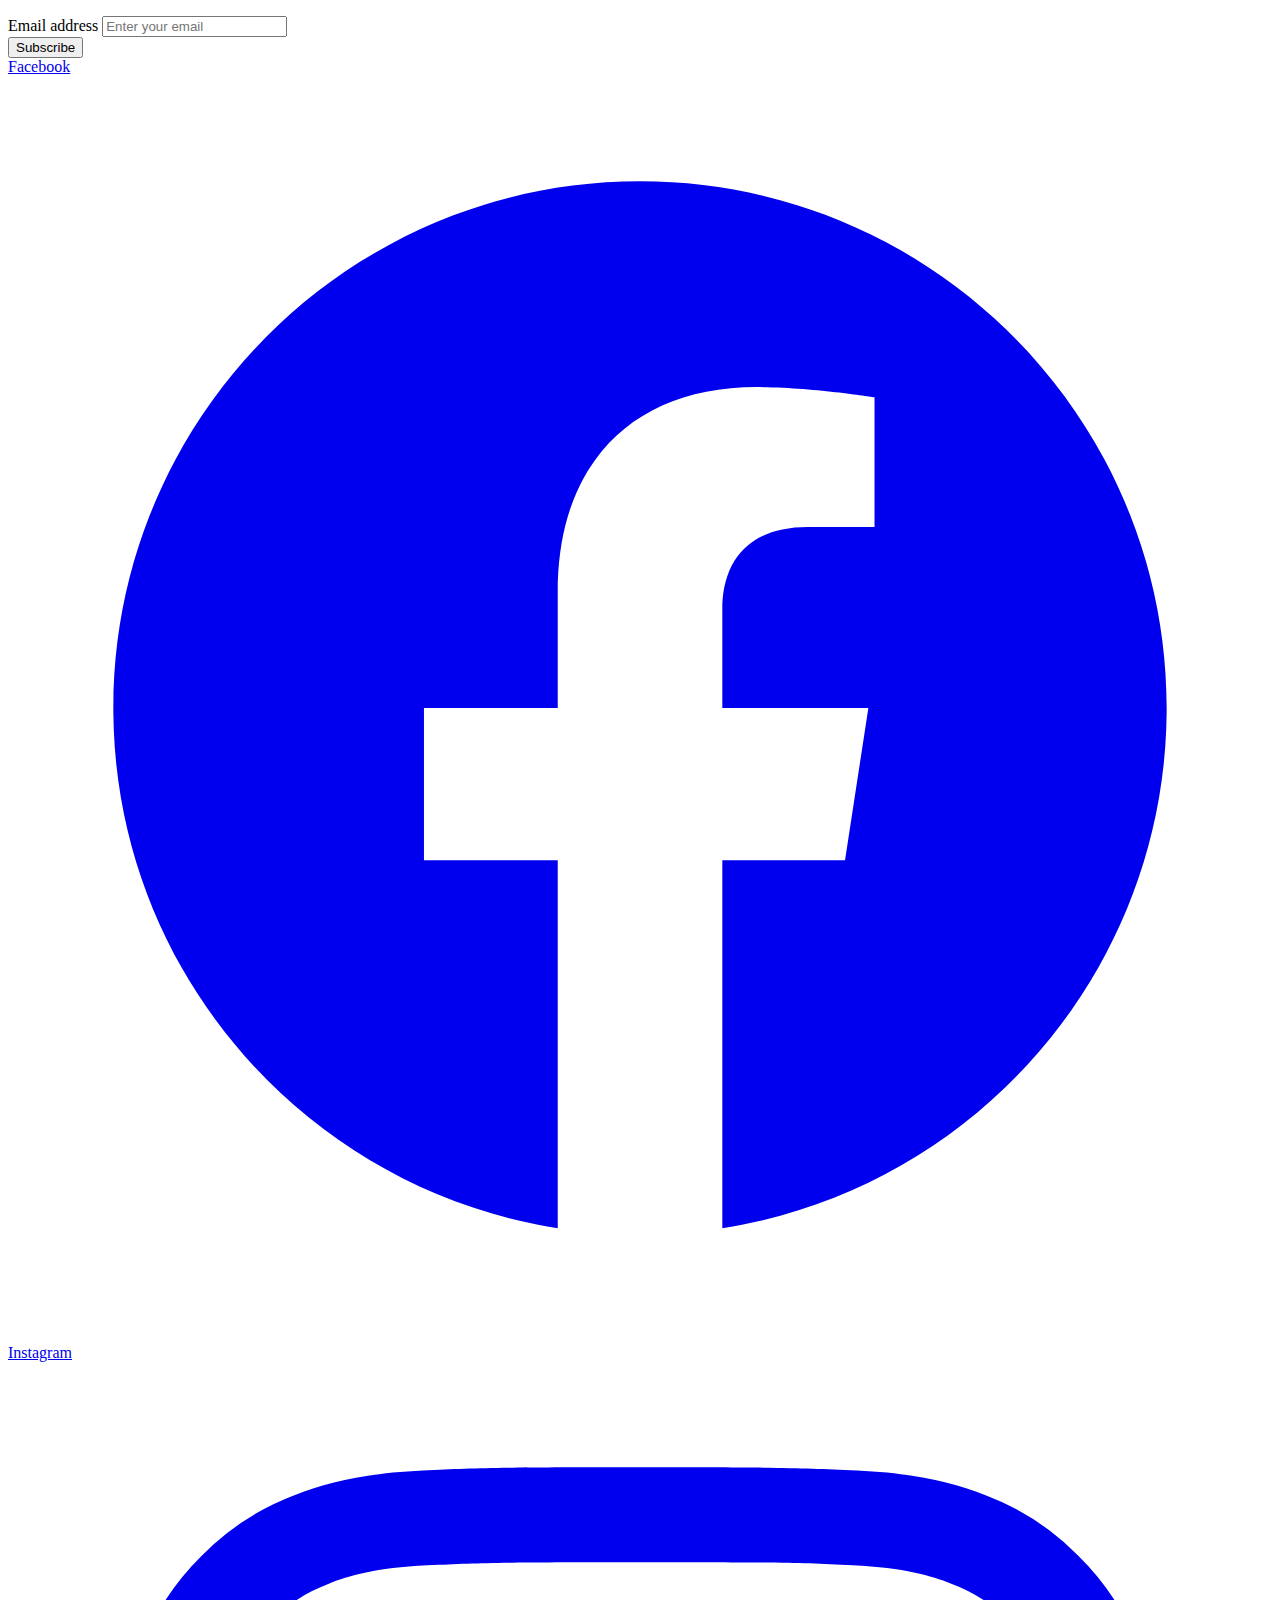
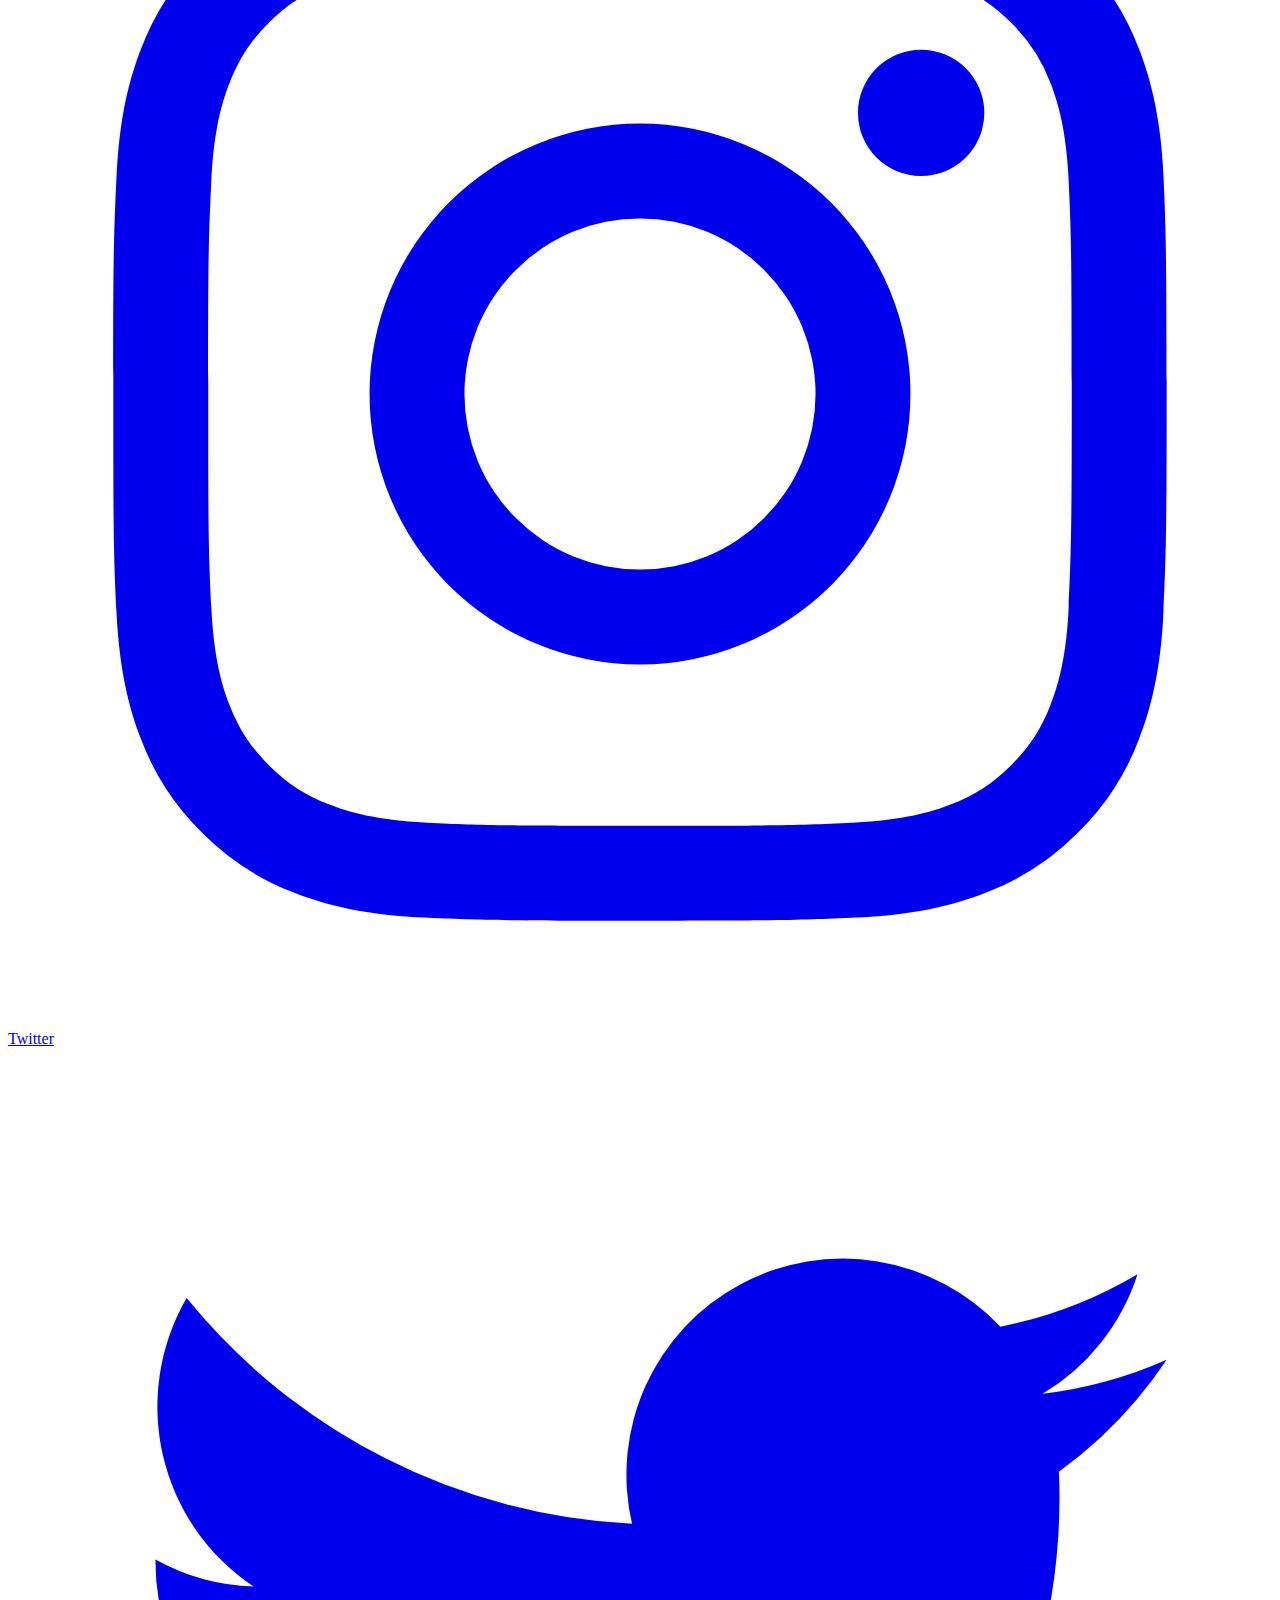
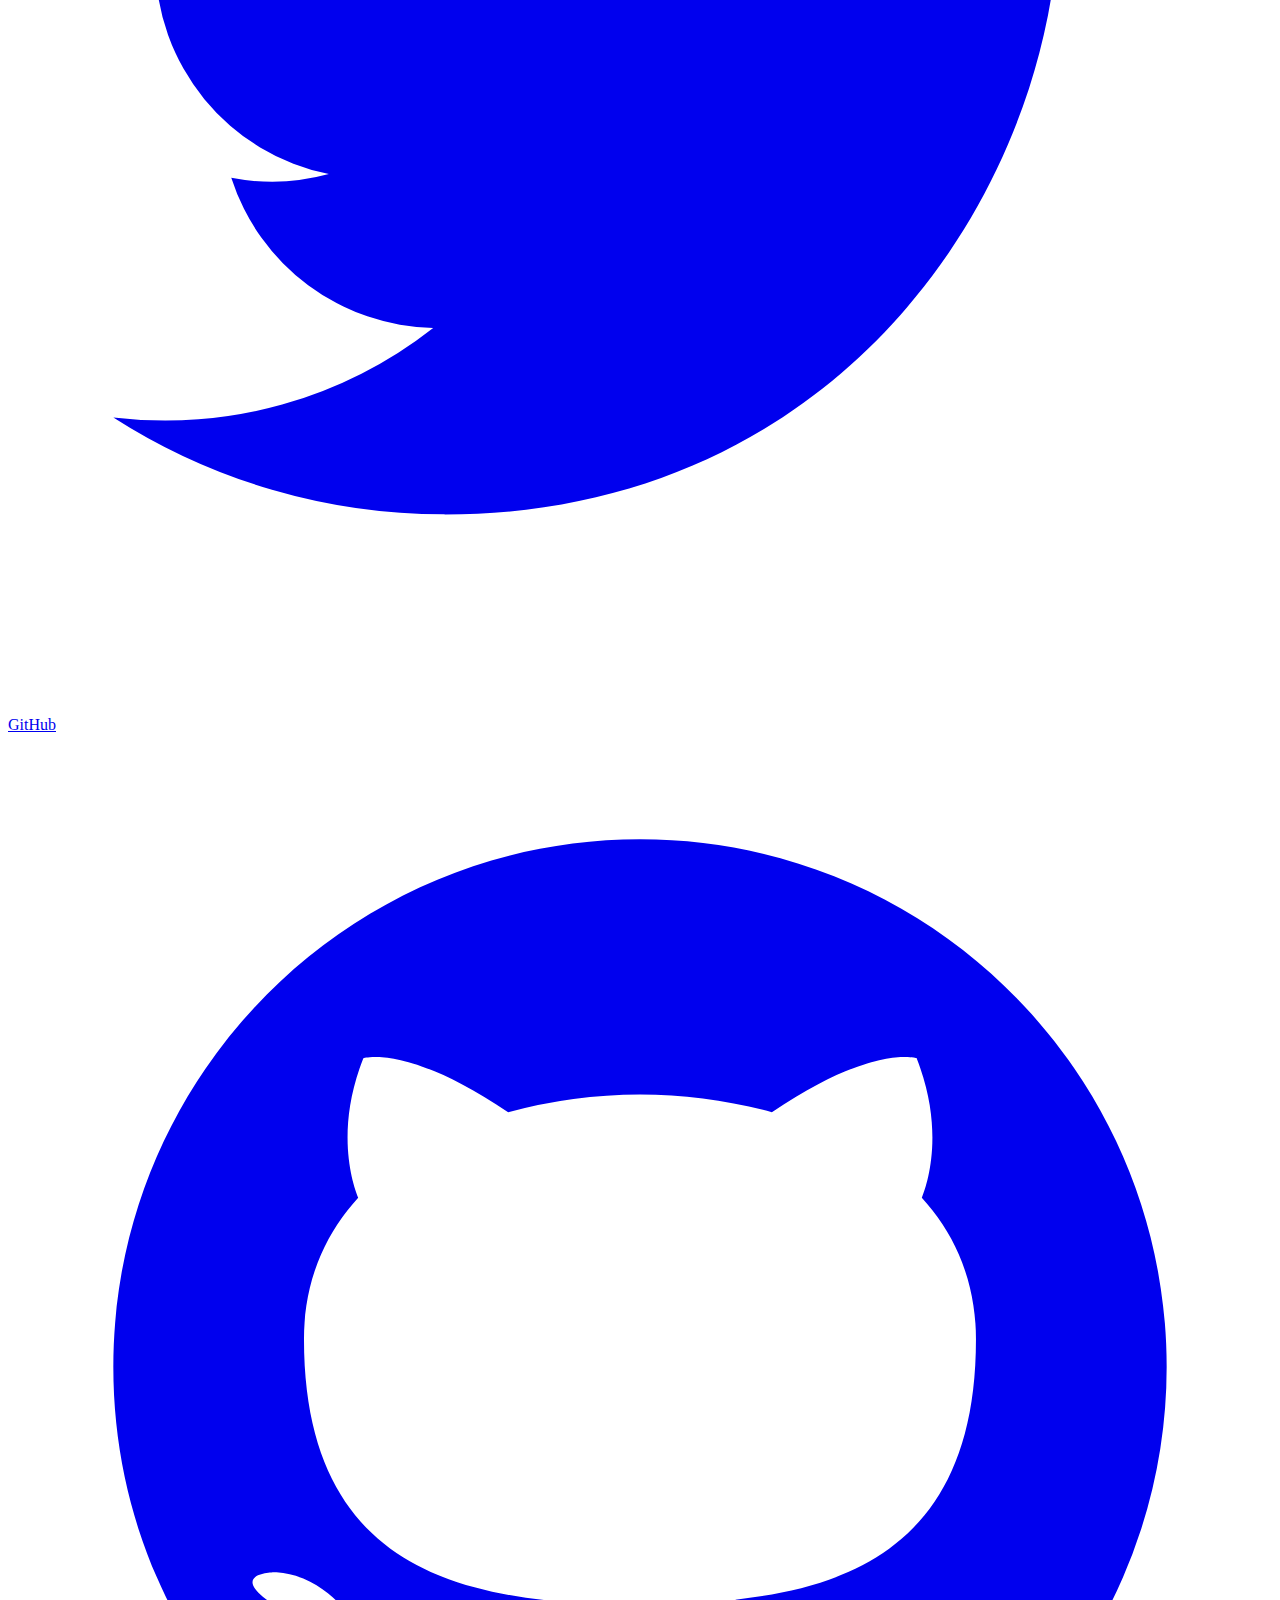
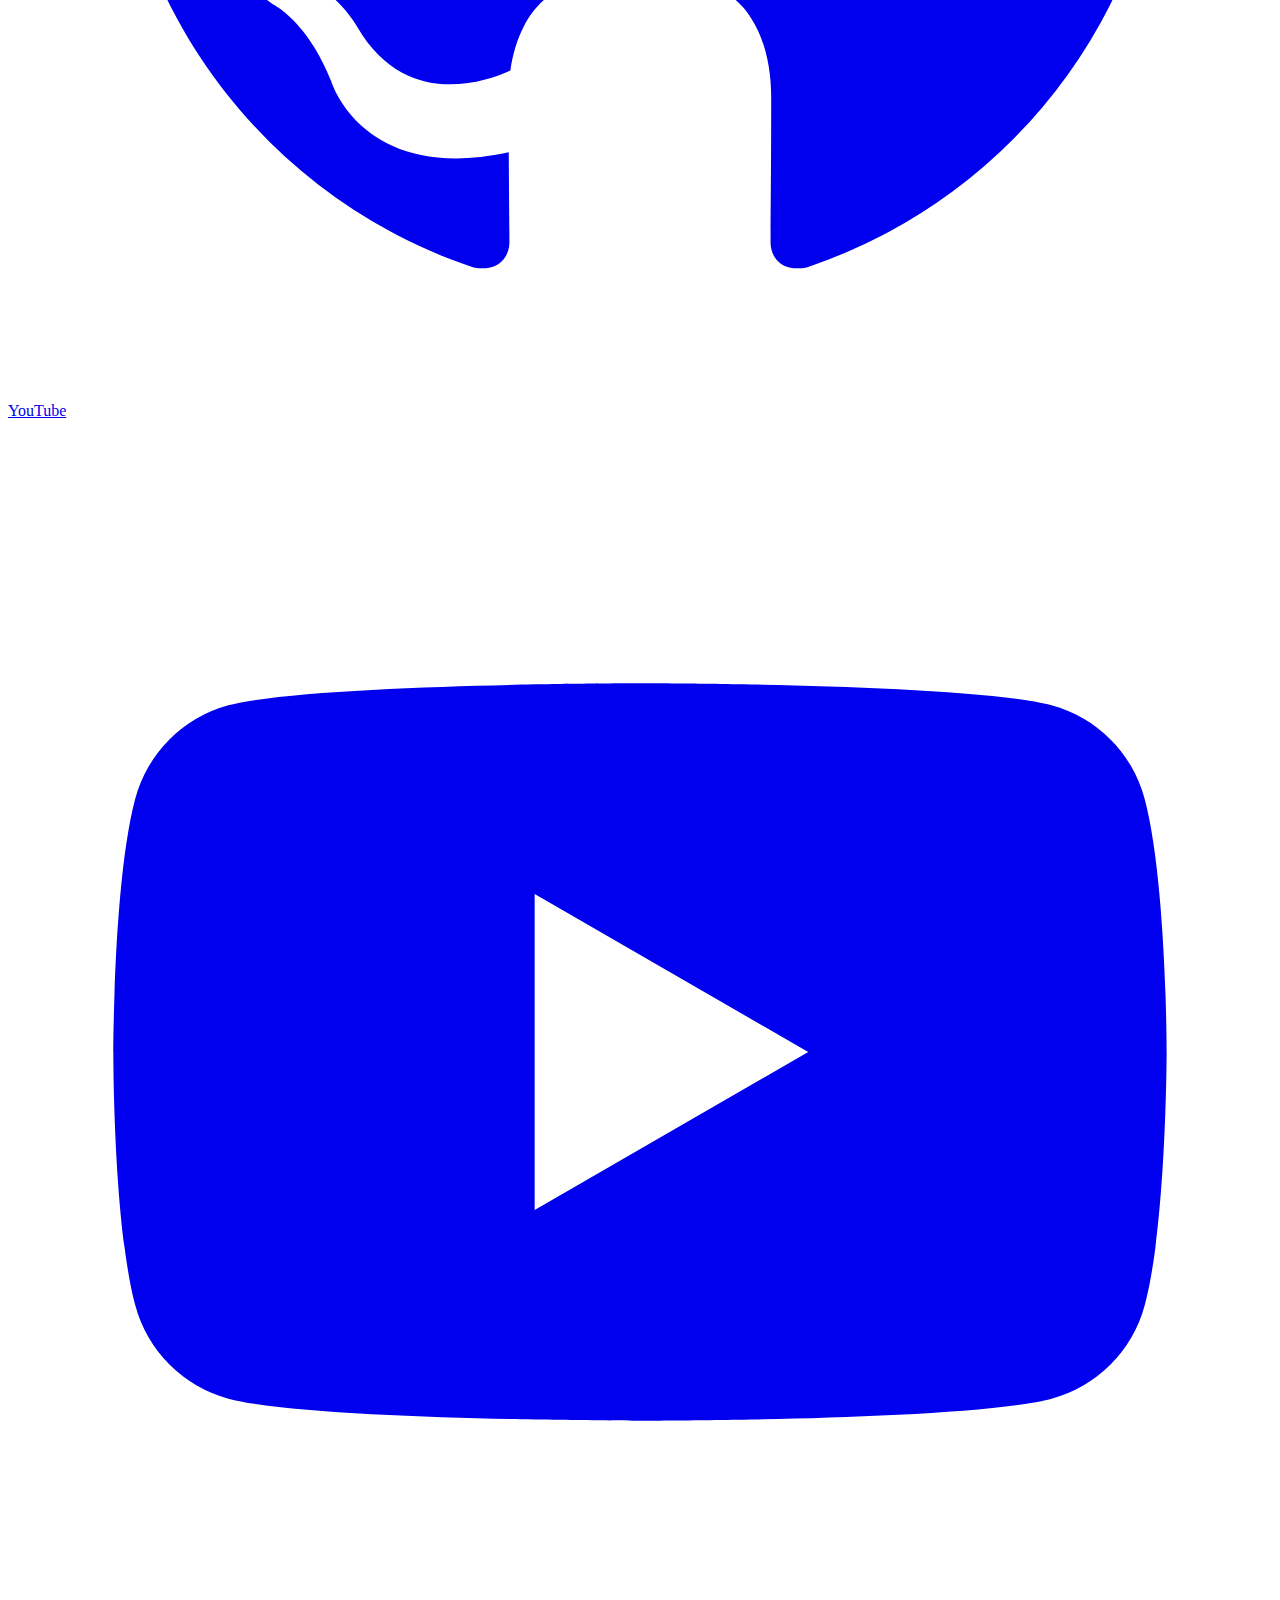
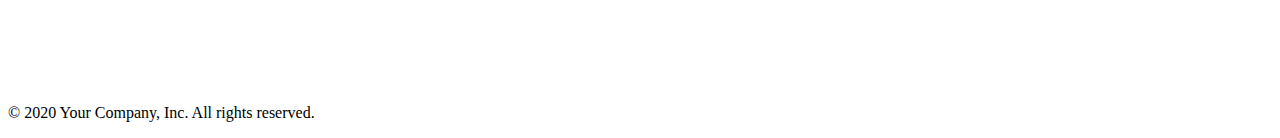
==== commit 53324bce: "nova sessao no html" ====
--- a/Aula-css/tailwind css/index.html
+++ b/Aula-css/tailwind css/index.html
@@ -134,5 +134,135 @@
                 </svg>
             </div>
         </div>
+        <footer class="mt-32 bg-gray-900 sm:mt-56" aria-labelledby="footer-heading">
+            <h2 id="footer-heading" class="sr-only">Footer</h2>
+            <div class="mx-auto max-w-7xl px-6 pb-8 pt-16 sm:pt-24 lg:px-8 lg:pt-32">
+              <div class="xl:grid xl:grid-cols-3 xl:gap-8">
+                <img class="h-7" src="https://tailwindui.com/img/logos/mark.svg?color=indigo&shade=500" alt="Company name">
+                <div class="mt-16 grid grid-cols-2 gap-8 xl:col-span-2 xl:mt-0">
+                  <div class="md:grid md:grid-cols-2 md:gap-8">
+                    <div>
+                      <h3 class="text-sm font-semibold leading-6 text-white">Solutions</h3>
+                      <ul role="list" class="mt-6 space-y-4">
+                        <li>
+                          <a href="#" class="text-sm leading-6 text-gray-300 hover:text-white">Marketing</a>
+                        </li>
+                        <li>
+                          <a href="#" class="text-sm leading-6 text-gray-300 hover:text-white">Analytics</a>
+                        </li>
+                        <li>
+                          <a href="#" class="text-sm leading-6 text-gray-300 hover:text-white">Commerce</a>
+                        </li>
+                        <li>
+                          <a href="#" class="text-sm leading-6 text-gray-300 hover:text-white">Insights</a>
+                        </li>
+                      </ul>
+                    </div>
+                    <div class="mt-10 md:mt-0">
+                      <h3 class="text-sm font-semibold leading-6 text-white">Support</h3>
+                      <ul role="list" class="mt-6 space-y-4">
+                        <li>
+                          <a href="#" class="text-sm leading-6 text-gray-300 hover:text-white">Pricing</a>
+                        </li>
+                        <li>
+                          <a href="#" class="text-sm leading-6 text-gray-300 hover:text-white">Documentation</a>
+                        </li>
+                        <li>
+                          <a href="#" class="text-sm leading-6 text-gray-300 hover:text-white">Guides</a>
+                        </li>
+                        <li>
+                          <a href="#" class="text-sm leading-6 text-gray-300 hover:text-white">API Status</a>
+                        </li>
+                      </ul>
+                    </div>
+                  </div>
+                  <div class="md:grid md:grid-cols-2 md:gap-8">
+                    <div>
+                      <h3 class="text-sm font-semibold leading-6 text-white">Company</h3>
+                      <ul role="list" class="mt-6 space-y-4">
+                        <li>
+                          <a href="#" class="text-sm leading-6 text-gray-300 hover:text-white">About</a>
+                        </li>
+                        <li>
+                          <a href="#" class="text-sm leading-6 text-gray-300 hover:text-white">Blog</a>
+                        </li>
+                        <li>
+                          <a href="#" class="text-sm leading-6 text-gray-300 hover:text-white">Jobs</a>
+                        </li>
+                        <li>
+                          <a href="#" class="text-sm leading-6 text-gray-300 hover:text-white">Press</a>
+                        </li>
+                        <li>
+                          <a href="#" class="text-sm leading-6 text-gray-300 hover:text-white">Partners</a>
+                        </li>
+                      </ul>
+                    </div>
+                    <div class="mt-10 md:mt-0">
+                      <h3 class="text-sm font-semibold leading-6 text-white">Legal</h3>
+                      <ul role="list" class="mt-6 space-y-4">
+                        <li>
+                          <a href="#" class="text-sm leading-6 text-gray-300 hover:text-white">Claim</a>
+                        </li>
+                        <li>
+                          <a href="#" class="text-sm leading-6 text-gray-300 hover:text-white">Privacy</a>
+                        </li>
+                        <li>
+                          <a href="#" class="text-sm leading-6 text-gray-300 hover:text-white">Terms</a>
+                        </li>
+                      </ul>
+                    </div>
+                  </div>
+                </div>
+              </div>
+              <div class="mt-16 border-t border-white/10 pt-8 sm:mt-20 lg:mt-24 lg:flex lg:items-center lg:justify-between">
+                <div>
+                  <h3 class="text-sm font-semibold leading-6 text-white">Subscribe to our newsletter</h3>
+                  <p class="mt-2 text-sm leading-6 text-gray-300">The latest news, articles, and resources, sent to your inbox weekly.</p>
+                </div>
+                <form class="mt-6 sm:flex sm:max-w-md lg:mt-0">
+                  <label for="email-address" class="sr-only">Email address</label>
+                  <input type="email" name="email-address" id="email-address" autocomplete="email" required class="w-full min-w-0 appearance-none rounded-md border-0 bg-white/5 px-3 py-1.5 text-base text-white shadow-sm ring-1 ring-inset ring-white/10 placeholder:text-gray-500 focus:ring-2 focus:ring-inset focus:ring-indigo-500 sm:w-56 sm:text-sm sm:leading-6" placeholder="Enter your email">
+                  <div class="mt-4 sm:ml-4 sm:mt-0 sm:flex-shrink-0">
+                    <button type="submit" class="flex w-full items-center justify-center rounded-md bg-indigo-500 px-3 py-2 text-sm font-semibold text-white shadow-sm hover:bg-indigo-400 focus-visible:outline focus-visible:outline-2 focus-visible:outline-offset-2 focus-visible:outline-indigo-500">Subscribe</button>
+                  </div>
+                </form>
+              </div>
+              <div class="mt-8 border-t border-white/10 pt-8 md:flex md:items-center md:justify-between">
+                <div class="flex space-x-6 md:order-2">
+                  <a href="#" class="text-gray-500 hover:text-gray-400">
+                    <span class="sr-only">Facebook</span>
+                    <svg class="h-6 w-6" fill="currentColor" viewBox="0 0 24 24" aria-hidden="true">
+                      <path fill-rule="evenodd" d="M22 12c0-5.523-4.477-10-10-10S2 6.477 2 12c0 4.991 3.657 9.128 8.438 9.878v-6.987h-2.54V12h2.54V9.797c0-2.506 1.492-3.89 3.777-3.89 1.094 0 2.238.195 2.238.195v2.46h-1.26c-1.243 0-1.63.771-1.63 1.562V12h2.773l-.443 2.89h-2.33v6.988C18.343 21.128 22 16.991 22 12z" clip-rule="evenodd" />
+                    </svg>
+                  </a>
+                  <a href="#" class="text-gray-500 hover:text-gray-400">
+                    <span class="sr-only">Instagram</span>
+                    <svg class="h-6 w-6" fill="currentColor" viewBox="0 0 24 24" aria-hidden="true">
+                      <path fill-rule="evenodd" d="M12.315 2c2.43 0 2.784.013 3.808.06 1.064.049 1.791.218 2.427.465a4.902 4.902 0 011.772 1.153 4.902 4.902 0 011.153 1.772c.247.636.416 1.363.465 2.427.048 1.067.06 1.407.06 4.123v.08c0 2.643-.012 2.987-.06 4.043-.049 1.064-.218 1.791-.465 2.427a4.902 4.902 0 01-1.153 1.772 4.902 4.902 0 01-1.772 1.153c-.636.247-1.363.416-2.427.465-1.067.048-1.407.06-4.123.06h-.08c-2.643 0-2.987-.012-4.043-.06-1.064-.049-1.791-.218-2.427-.465a4.902 4.902 0 01-1.772-1.153 4.902 4.902 0 01-1.153-1.772c-.247-.636-.416-1.363-.465-2.427-.047-1.024-.06-1.379-.06-3.808v-.63c0-2.43.013-2.784.06-3.808.049-1.064.218-1.791.465-2.427a4.902 4.902 0 011.153-1.772A4.902 4.902 0 015.45 2.525c.636-.247 1.363-.416 2.427-.465C8.901 2.013 9.256 2 11.685 2h.63zm-.081 1.802h-.468c-2.456 0-2.784.011-3.807.058-.975.045-1.504.207-1.857.344-.467.182-.8.398-1.15.748-.35.35-.566.683-.748 1.15-.137.353-.3.882-.344 1.857-.047 1.023-.058 1.351-.058 3.807v.468c0 2.456.011 2.784.058 3.807.045.975.207 1.504.344 1.857.182.466.399.8.748 1.15.35.35.683.566 1.15.748.353.137.882.3 1.857.344 1.054.048 1.37.058 4.041.058h.08c2.597 0 2.917-.01 3.96-.058.976-.045 1.505-.207 1.858-.344.466-.182.8-.398 1.15-.748.35-.35.566-.683.748-1.15.137-.353.3-.882.344-1.857.048-1.055.058-1.37.058-4.041v-.08c0-2.597-.01-2.917-.058-3.96-.045-.976-.207-1.505-.344-1.858a3.097 3.097 0 00-.748-1.15 3.098 3.098 0 00-1.15-.748c-.353-.137-.882-.3-1.857-.344-1.023-.047-1.351-.058-3.807-.058zM12 6.865a5.135 5.135 0 110 10.27 5.135 5.135 0 010-10.27zm0 1.802a3.333 3.333 0 100 6.666 3.333 3.333 0 000-6.666zm5.338-3.205a1.2 1.2 0 110 2.4 1.2 1.2 0 010-2.4z" clip-rule="evenodd" />
+                    </svg>
+                  </a>
+                  <a href="#" class="text-gray-500 hover:text-gray-400">
+                    <span class="sr-only">Twitter</span>
+                    <svg class="h-6 w-6" fill="currentColor" viewBox="0 0 24 24" aria-hidden="true">
+                      <path d="M8.29 20.251c7.547 0 11.675-6.253 11.675-11.675 0-.178 0-.355-.012-.53A8.348 8.348 0 0022 5.92a8.19 8.19 0 01-2.357.646 4.118 4.118 0 001.804-2.27 8.224 8.224 0 01-2.605.996 4.107 4.107 0 00-6.993 3.743 11.65 11.65 0 01-8.457-4.287 4.106 4.106 0 001.27 5.477A4.072 4.072 0 012.8 9.713v.052a4.105 4.105 0 003.292 4.022 4.095 4.095 0 01-1.853.07 4.108 4.108 0 003.834 2.85A8.233 8.233 0 012 18.407a11.616 11.616 0 006.29 1.84" />
+                    </svg>
+                  </a>
+                  <a href="#" class="text-gray-500 hover:text-gray-400">
+                    <span class="sr-only">GitHub</span>
+                    <svg class="h-6 w-6" fill="currentColor" viewBox="0 0 24 24" aria-hidden="true">
+                      <path fill-rule="evenodd" d="M12 2C6.477 2 2 6.484 2 12.017c0 4.425 2.865 8.18 6.839 9.504.5.092.682-.217.682-.483 0-.237-.008-.868-.013-1.703-2.782.605-3.369-1.343-3.369-1.343-.454-1.158-1.11-1.466-1.11-1.466-.908-.62.069-.608.069-.608 1.003.07 1.531 1.032 1.531 1.032.892 1.53 2.341 1.088 2.91.832.092-.647.35-1.088.636-1.338-2.22-.253-4.555-1.113-4.555-4.951 0-1.093.39-1.988 1.029-2.688-.103-.253-.446-1.272.098-2.65 0 0 .84-.27 2.75 1.026A9.564 9.564 0 0112 6.844c.85.004 1.705.115 2.504.337 1.909-1.296 2.747-1.027 2.747-1.027.546 1.379.202 2.398.1 2.651.64.7 1.028 1.595 1.028 2.688 0 3.848-2.339 4.695-4.566 4.943.359.309.678.92.678 1.855 0 1.338-.012 2.419-.012 2.747 0 .268.18.58.688.482A10.019 10.019 0 0022 12.017C22 6.484 17.522 2 12 2z" clip-rule="evenodd" />
+                    </svg>
+                  </a>
+                  <a href="#" class="text-gray-500 hover:text-gray-400">
+                    <span class="sr-only">YouTube</span>
+                    <svg class="h-6 w-6" fill="currentColor" viewBox="0 0 24 24" aria-hidden="true">
+                      <path fill-rule="evenodd" d="M19.812 5.418c.861.23 1.538.907 1.768 1.768C21.998 8.746 22 12 22 12s0 3.255-.418 4.814a2.504 2.504 0 0 1-1.768 1.768c-1.56.419-7.814.419-7.814.419s-6.255 0-7.814-.419a2.505 2.505 0 0 1-1.768-1.768C2 15.255 2 12 2 12s0-3.255.417-4.814a2.507 2.507 0 0 1 1.768-1.768C5.744 5 11.998 5 11.998 5s6.255 0 7.814.418ZM15.194 12 10 15V9l5.194 3Z" clip-rule="evenodd" />
+                    </svg>
+                  </a>
+                </div>
+                <p class="mt-8 text-xs leading-5 text-gray-400 md:order-1 md:mt-0">&copy; 2020 Your Company, Inc. All rights reserved.</p>
+              </div>
+            </div>
+          </footer>
     </body>
 </html>